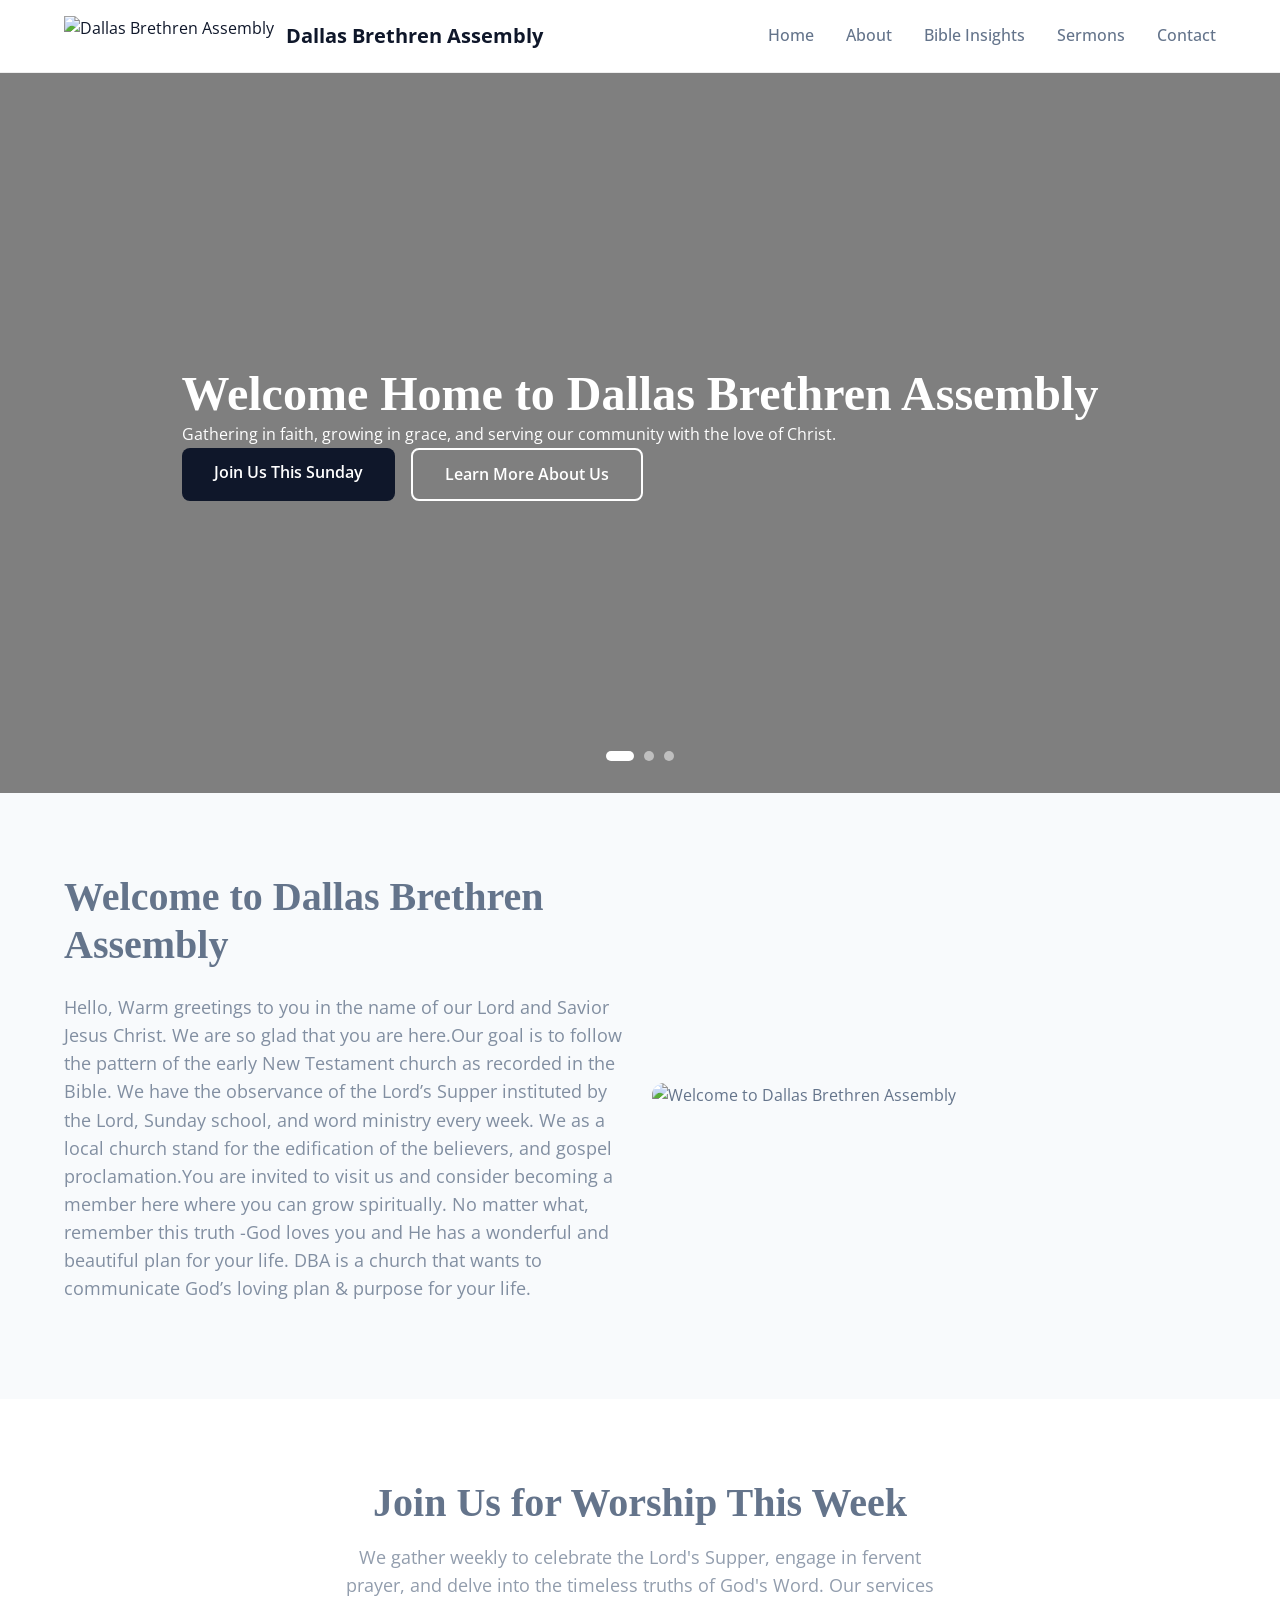
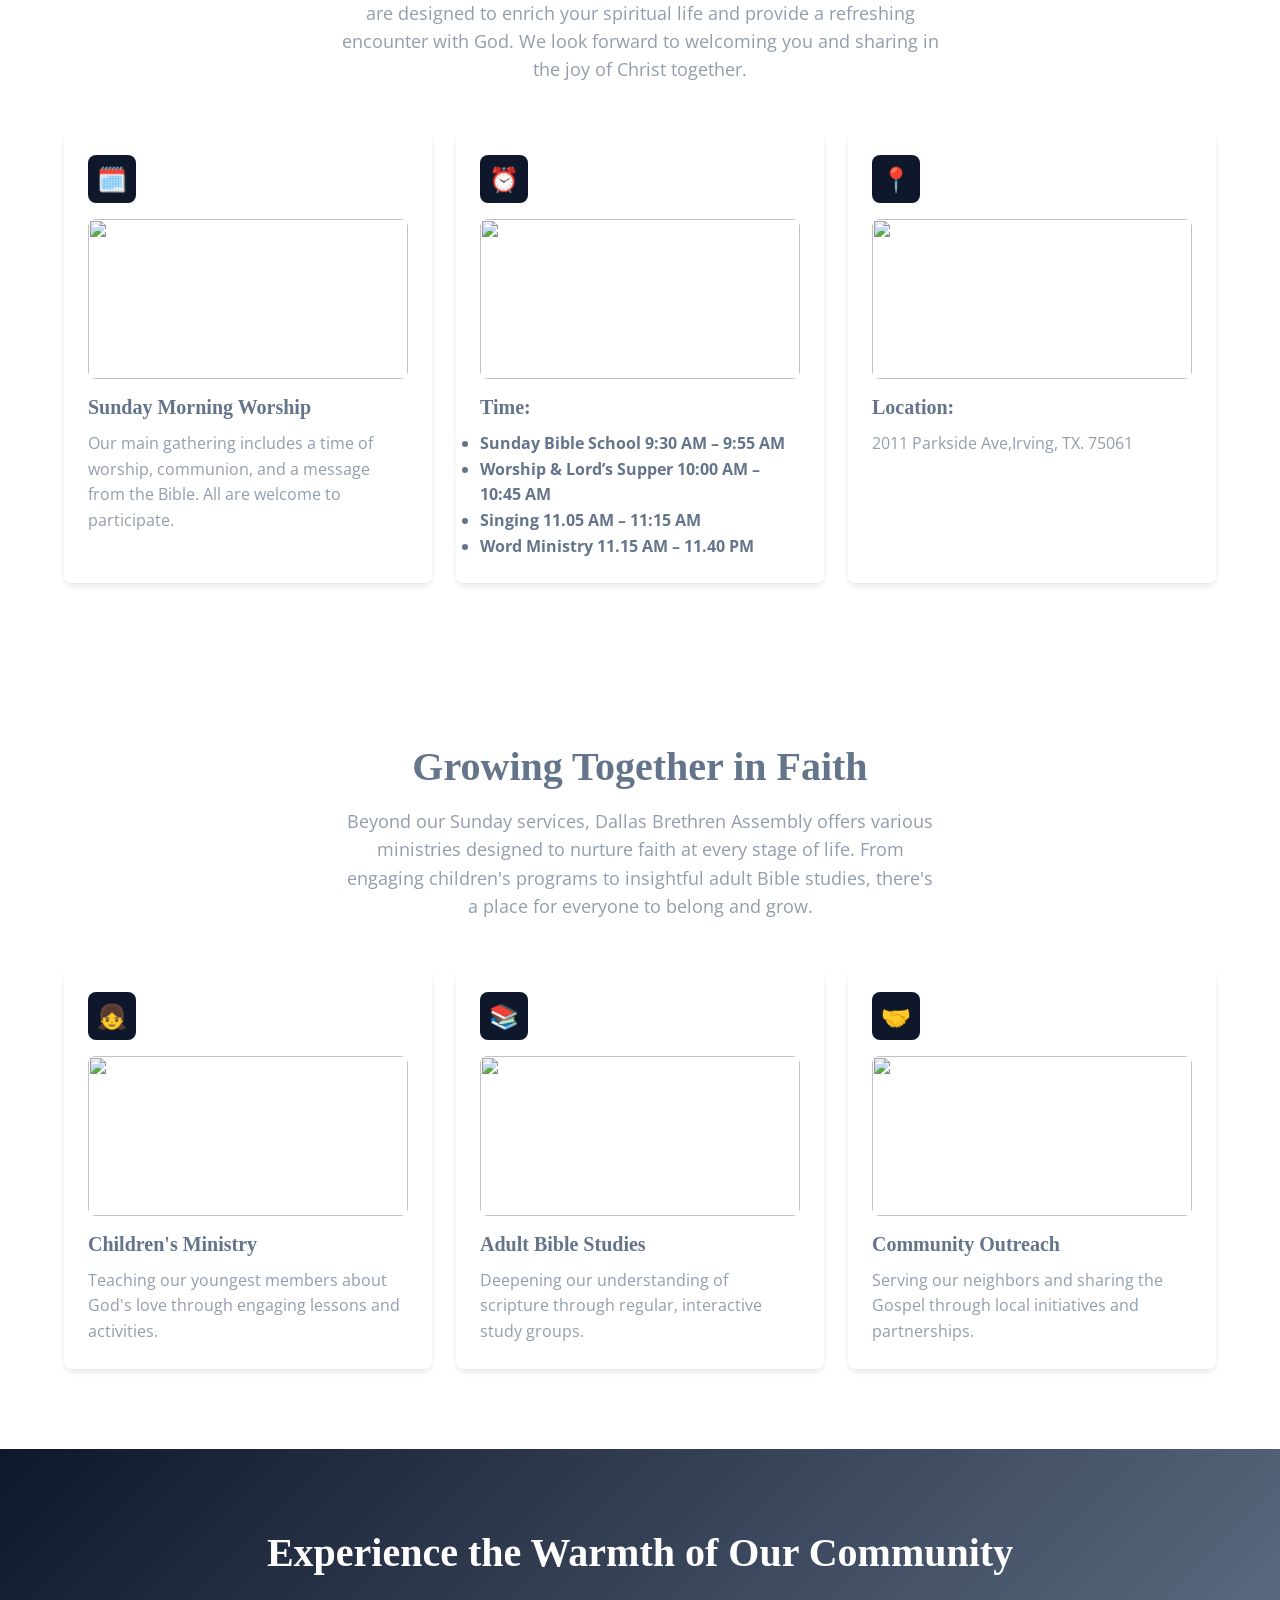
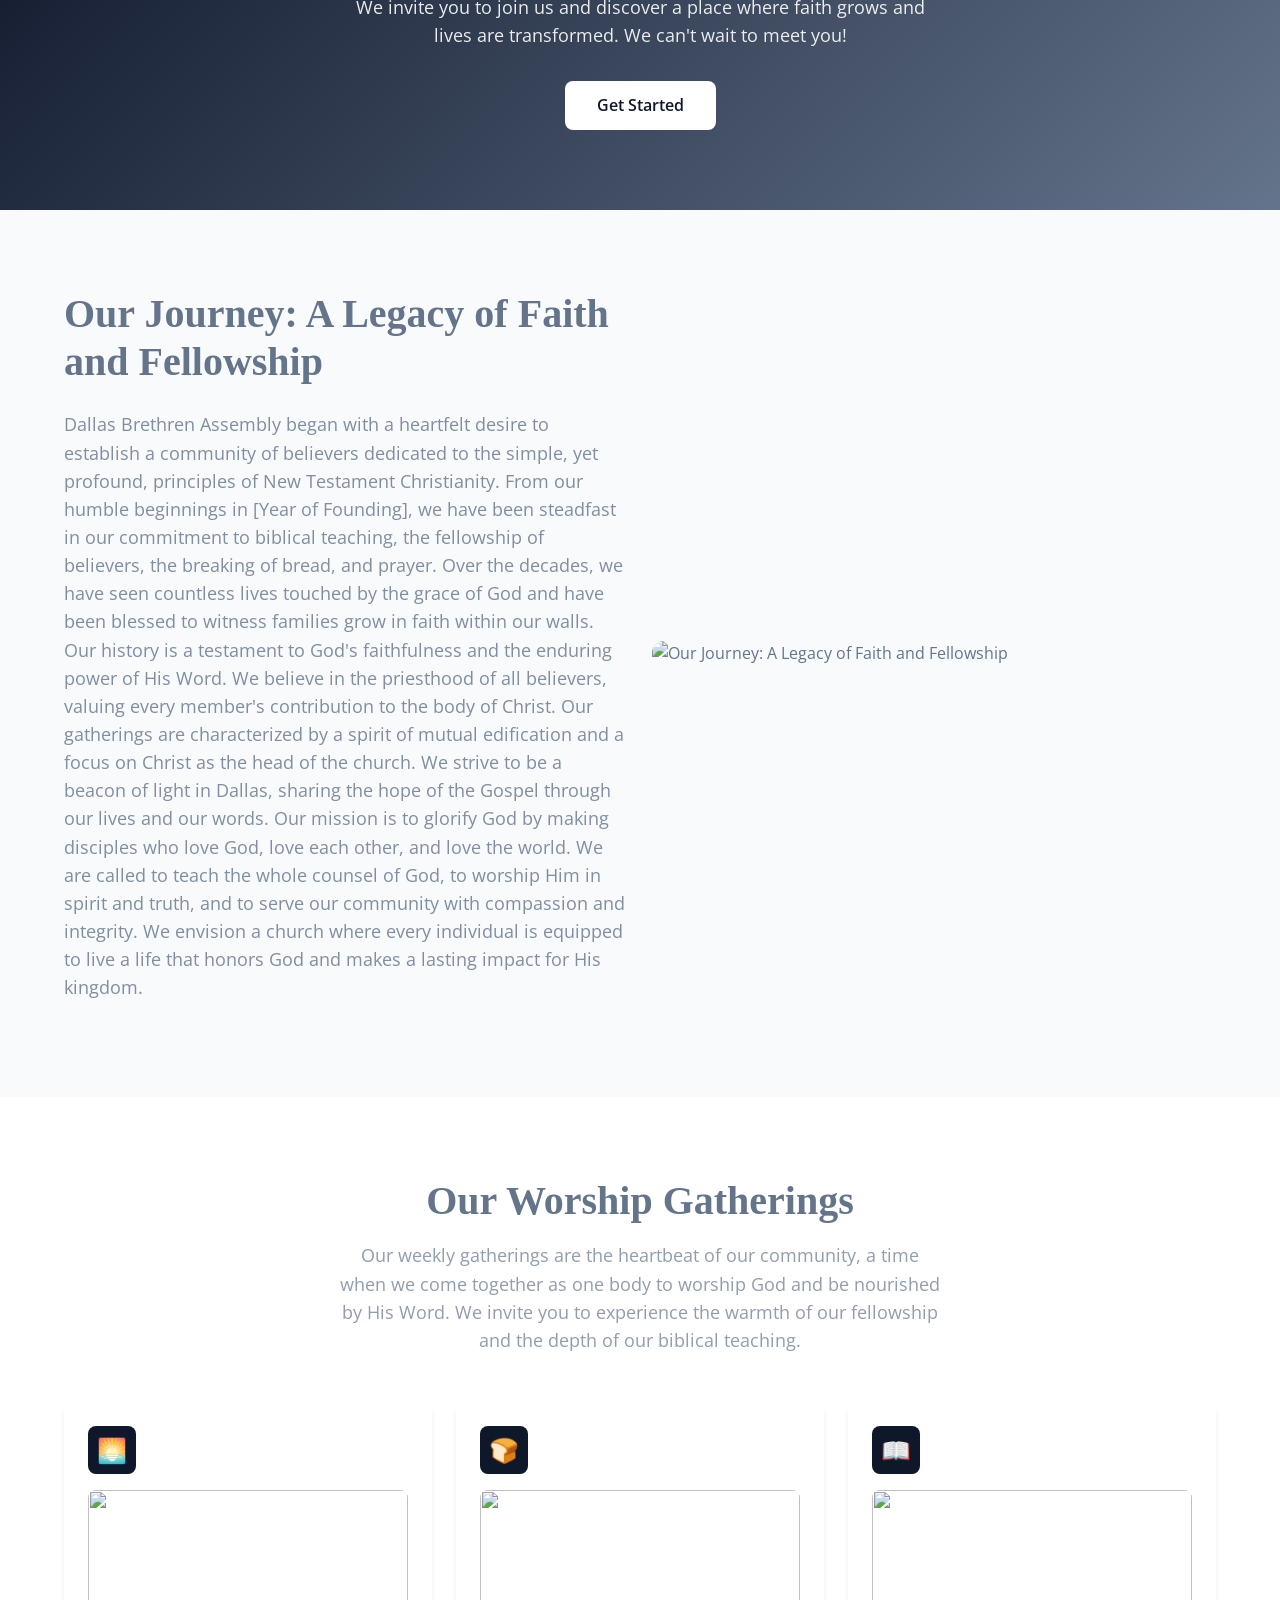
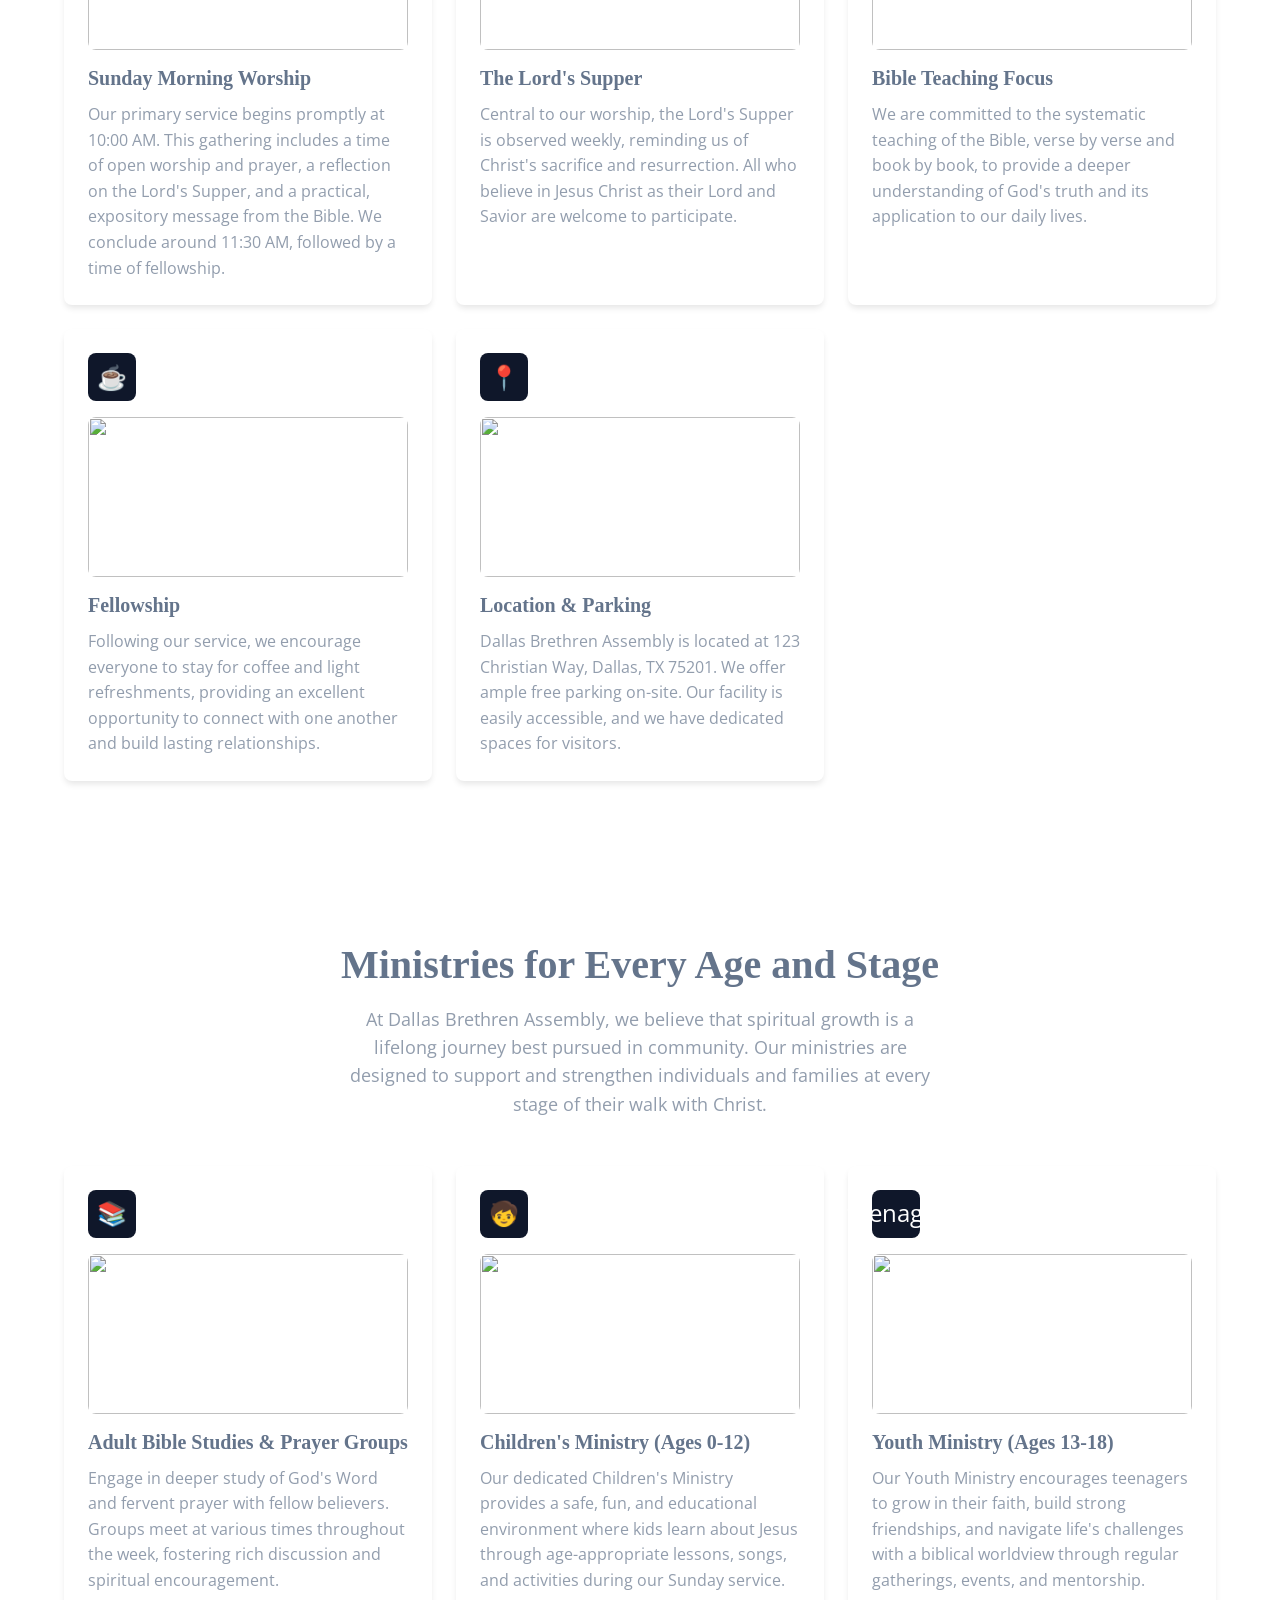
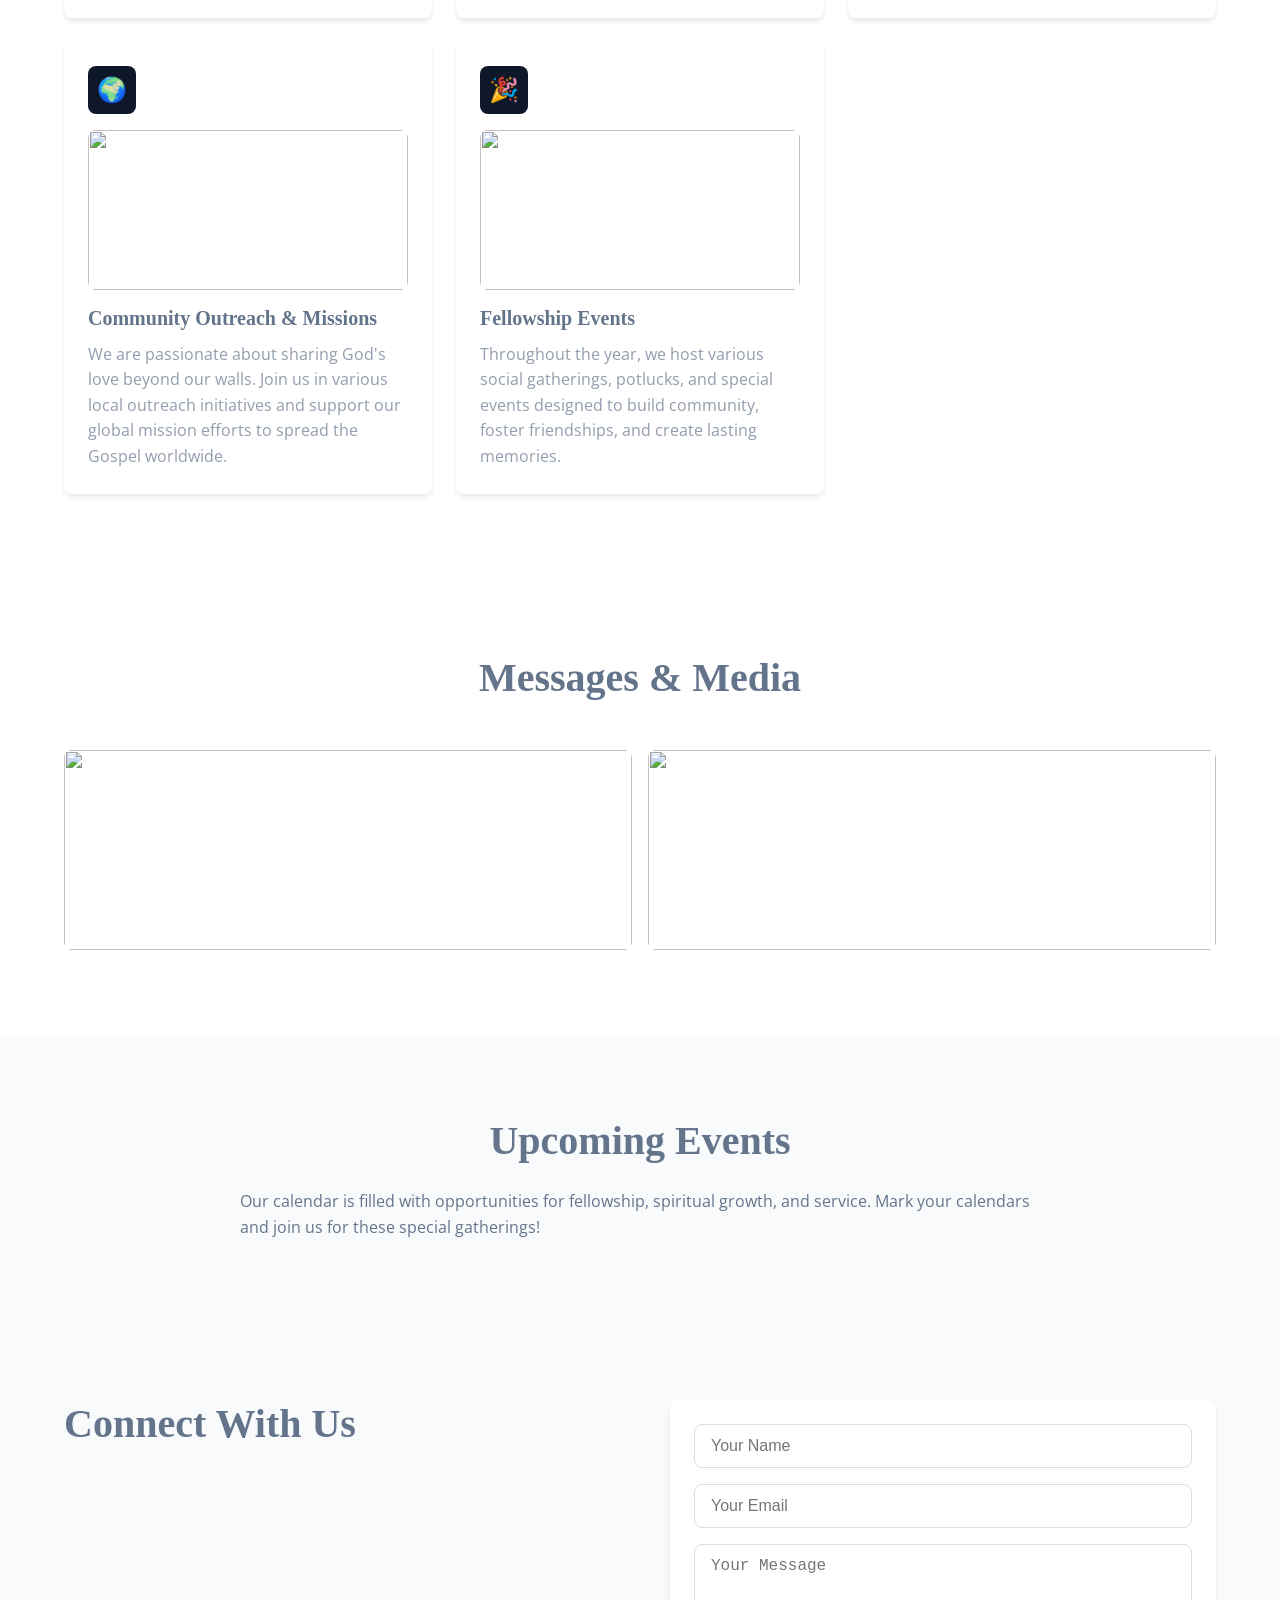
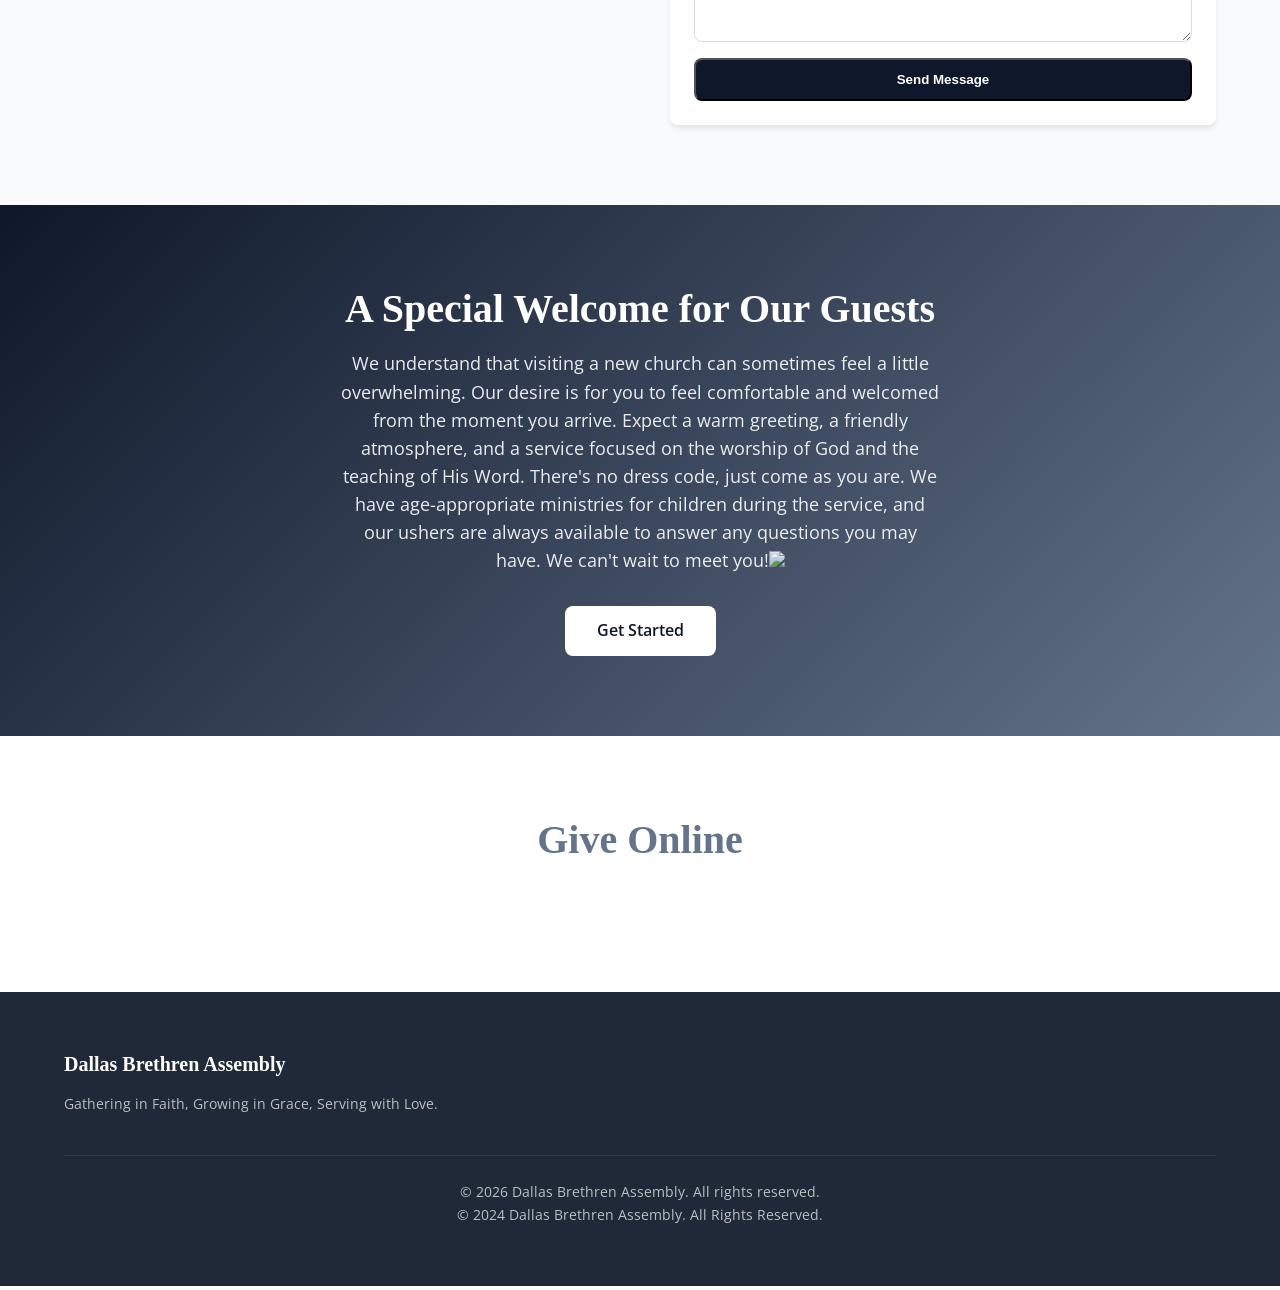
==== index.html @ 59b681df "Update site - 2026-03-03T04:55:00.440Z" ====
<!DOCTYPE html>
<html lang="en">
<head>
  <meta charset="UTF-8">
  <meta name="viewport" content="width=device-width, initial-scale=1.0">
  <meta name="description" content="Go to https://dallasbrethrenassembly.org/ and browse the entire live website. Identify all pages, sections, menus, submenus, forms, ministries, service detai...">
  <meta name="keywords" content="">
  <meta property="og:title" content="Dallas Brethren Assembly">
  <meta property="og:description" content="Go to https://dallasbrethrenassembly.org/ and browse the entire live website. Identify all pages, sections, menus, submenus, forms, ministries, service detai...">
  <meta property="og:type" content="website">
  <title>Dallas Brethren Assembly</title>
  <link href="https://fonts.googleapis.com/css2?family=Open+Sans:wght@400;500;600;700&display=swap" rel="stylesheet">
  <style>
    :root {
      --color-primary: #0F172A;
      --color-secondary: #64748B;
      --color-accent: #F8FAFC;
      --color-background: #FFFFFF;
      --color-text: #64748B;
      --color-muted: #F8FAFC;
      --border-radius: 8px;
      --font-heading: Georgia, serif;
      --font-body: Open Sans, sans-serif;
    }
    
    * { margin: 0; padding: 0; box-sizing: border-box; }
    
    body {
      font-family: var(--font-body);
      background-color: var(--color-background);
      color: var(--color-text);
      line-height: 1.6;
      font-size: 16px;
    }
    
    h1, h2, h3, h4, h5, h6 {
      font-family: var(--font-heading);
      font-weight: 700;
      line-height: 1.2;
    }
    
    h1 { font-size: 48px; }
    h2 { font-size: 36px; }
    h3 { font-size: 24px; }
    h4 { font-size: 20px; }
    
    .btn-primary {
      display: inline-block;
      background: var(--color-primary);
      color: white;
      padding: 12px 32px;
      border-radius: var(--border-radius);
      text-decoration: none;
      font-weight: 600;
      transition: all 0.3s ease;
    }
    
    .btn-primary:hover {
      opacity: 0.9;
      transform: translateY(-2px);
    }
    
    .btn-secondary {
      display: inline-block;
      background: transparent;
      color: var(--color-primary);
      padding: 12px 32px;
      border-radius: var(--border-radius);
      border: 2px solid var(--color-primary);
      text-decoration: none;
      font-weight: 600;
      transition: all 0.3s ease;
    }
    
    .container {
      max-width: 1200px;
      margin: 0 auto;
      padding: 0 24px;
    }
    
    .section {
      padding: 80px 0;
    }
    
    .section-alt {
      background: var(--color-muted);
    }
    
    .text-center { text-align: center; }
    
    .grid { display: grid; gap: 24px; }
    .grid-2 { grid-template-columns: repeat(auto-fit, minmax(300px, 1fr)); }
    .grid-3 { grid-template-columns: repeat(auto-fit, minmax(280px, 1fr)); }
    .grid-4 { grid-template-columns: repeat(auto-fit, minmax(240px, 1fr)); }
    
    .card {
      background: white;
      border-radius: var(--border-radius);
      padding: 24px;
      box-shadow: 0 4px 6px -1px rgba(0,0,0,0.1);
      transition: all 0.3s ease;
    }
    
    .card:hover {
      transform: translateY(-4px);
      box-shadow: 0 10px 25px -5px rgba(0,0,0,0.15);
    }
    
    .team-card {
      text-align: center;
    }
    
    .team-card img {
      width: 120px;
      height: 120px;
      border-radius: 50%;
      object-fit: cover;
      margin: 0 auto 16px;
      border: 4px solid var(--color-primary);
    }
    
    .feature-icon {
      width: 48px;
      height: 48px;
      background: var(--color-primary);
      color: white;
      border-radius: var(--border-radius);
      display: flex;
      align-items: center;
      justify-content: center;
      margin-bottom: 16px;
      font-size: 24px;
    }
    
    .gallery-grid {
      display: grid;
      grid-template-columns: repeat(auto-fit, minmax(200px, 1fr));
      gap: 16px;
    }
    
    .gallery-item img {
      width: 100%;
      height: 200px;
      object-fit: cover;
      border-radius: var(--border-radius);
      transition: transform 0.3s ease;
    }
    
    .gallery-item:hover img {
      transform: scale(1.05);
    }
    
    .testimonial-card {
      position: relative;
      padding-top: 40px;
    }
    
    .testimonial-card::before {
      content: '"';
      position: absolute;
      top: 0;
      left: 24px;
      font-size: 80px;
      color: var(--color-primary);
      opacity: 0.2;
      line-height: 1;
    }
    
    .hero {
      min-height: 80vh;
      display: flex;
      align-items: center;
      position: relative;
      background-size: cover;
      background-position: center;
    }
    
    .hero-overlay {
      position: absolute;
      inset: 0;
      background: linear-gradient(to right, rgba(0,0,0,0.7), rgba(0,0,0,0.3));
    }
    
    .hero-content {
      position: relative;
      z-index: 10;
      color: white;
    }
    
    .hero h1 {
      font-size: clamp(2.5rem, 5vw, 4rem);
      margin-bottom: 24px;
    }
    
    .hero p {
      font-size: 1.25rem;
      opacity: 0.9;
      margin-bottom: 32px;
      max-width: 600px;
    }
    
    .cta-section {
      background: linear-gradient(135deg, var(--color-primary), var(--color-secondary));
      color: white;
      text-align: center;
    }
    
    .cta-section h2 {
      color: white;
      margin-bottom: 16px;
    }
    
    .cta-section .btn-primary {
      background: white;
      color: var(--color-primary);
    }
    
    .pricing-card {
      text-align: center;
    }
    
    .pricing-card.featured {
      border: 2px solid var(--color-primary);
      transform: scale(1.05);
    }
    
    .price {
      font-size: 3rem;
      font-weight: 700;
      color: var(--color-primary);
    }
    
    .price-period {
      font-size: 1rem;
      opacity: 0.7;
    }
    
    .columns-section {
      display: grid;
      gap: 40px;
      align-items: center;
    }
    
    .columns-section.cols-2 {
      grid-template-columns: repeat(2, 1fr);
    }
    
    .columns-section img {
      width: 100%;
      border-radius: var(--border-radius);
    }
    
    html { scroll-behavior: smooth; }

    /* Scroll reveal animations */
    .reveal {
      opacity: 0;
      transform: translateY(40px);
      transition: opacity 0.9s cubic-bezier(0.16, 1, 0.3, 1), transform 0.9s cubic-bezier(0.16, 1, 0.3, 1);
    }
    .reveal.visible {
      opacity: 1;
      transform: translateY(0);
    }
    .reveal .card {
      opacity: 0;
      transform: translateY(25px) scale(0.97);
    }
    .reveal.visible .card {
      opacity: 1;
      transform: translateY(0) scale(1);
    }

    /* Hero slider */
    .hero-slider {
      position: relative;
      min-height: 80vh;
      overflow: hidden;
    }
    .hero-slide {
      position: absolute;
      inset: 0;
      opacity: 0;
      transition: opacity 1.2s ease;
      display: flex;
      align-items: center;
      background-size: cover;
      background-position: center;
    }
    .hero-slide.active {
      opacity: 1;
      z-index: 1;
    }
    .hero-slide .hero-content {
      opacity: 0;
      transform: translateY(30px);
      transition: opacity 0.8s cubic-bezier(0.16, 1, 0.3, 1) 0.3s, transform 0.8s cubic-bezier(0.16, 1, 0.3, 1) 0.3s;
    }
    .hero-slide.active .hero-content {
      opacity: 1;
      transform: translateY(0);
    }
    .hero-dots {
      position: absolute;
      bottom: 32px;
      left: 50%;
      transform: translateX(-50%);
      z-index: 20;
      display: flex;
      gap: 10px;
    }
    .hero-dot {
      width: 10px;
      height: 10px;
      border-radius: 50%;
      background: rgba(255,255,255,0.5);
      border: none;
      cursor: pointer;
      transition: all 0.3s ease;
      padding: 0;
    }
    .hero-dot.active {
      background: white;
      width: 28px;
      border-radius: 5px;
    }

    .btn-primary:hover {
      transform: translateY(-3px) scale(1.02);
      box-shadow: 0 10px 30px rgba(0,0,0,0.25);
    }
    .btn-secondary:hover {
      transform: translateY(-3px) scale(1.02);
      box-shadow: 0 10px 30px rgba(0,0,0,0.15);
      background: rgba(255,255,255,0.1);
    }
    header a { transition: color 0.3s ease, transform 0.2s ease; }
    header a:hover { opacity: 0.8; }

    .mobile-menu-btn {
      display: none;
      background: none;
      border: none;
      font-size: 1.75rem;
      cursor: pointer;
      color: var(--color-text);
      padding: 4px 8px;
      line-height: 1;
    }

    @media (max-width: 768px) {
      .hero h1 { font-size: 2rem; }
      .section { padding: 60px 0; }
      .grid-2, .grid-3, .grid-4 { grid-template-columns: 1fr; }
      .columns-section.cols-2 { grid-template-columns: 1fr; }
      .mobile-menu-btn { display: block; }
      nav {
        display: none;
        position: absolute;
        top: 100%;
        left: 0;
        right: 0;
        background: white;
        flex-direction: column;
        padding: 16px 24px;
        gap: 16px;
        box-shadow: 0 8px 25px rgba(0,0,0,0.1);
        border-top: 1px solid #eee;
      }
      nav.nav-open {
        display: flex;
      }
    }
  </style>
</head>
<body>
  
  <header style="position: sticky; top: 0; background: white; border-bottom: 1px solid #eee; z-index: 1000;">
    <div class="container" style="display: flex; justify-content: space-between; align-items: center; padding-top: 16px; padding-bottom: 16px;">
      <a href="/dallas-brethren-assembly/" style="display: flex; align-items: center; gap: 12px; text-decoration: none; color: var(--color-primary);">
        <img src="https://foemfjmfrulilubshnwn.supabase.co/storage/v1/object/public/site-images/8d899164-196e-4bcc-8b6f-7a5b62b61fc8/dba_logo31.png" alt="Dallas Brethren Assembly" style="height: 40px;">
        <span style="font-size: 1.25rem; font-weight: 700;">Dallas Brethren Assembly</span>
      </a>
      <button class="mobile-menu-btn" onclick="document.querySelector('header nav').classList.toggle('nav-open')" aria-label="Toggle menu">&#9776;</button>
      <nav style="display: flex; gap: 32px; align-items: center;">
        <a href="/dallas-brethren-assembly/" style="color: inherit; text-decoration: none; font-weight: 500; transition: color 0.2s; ">Home</a><a href="/dallas-brethren-assembly/about/" style="color: inherit; text-decoration: none; font-weight: 500; transition: color 0.2s; ">About</a><a href="/dallas-brethren-assembly/bible-insights/" style="color: inherit; text-decoration: none; font-weight: 500; transition: color 0.2s; ">Bible Insights</a><a href="/dallas-brethren-assembly/sermon/" style="color: inherit; text-decoration: none; font-weight: 500; transition: color 0.2s; ">Sermons</a><a href="/dallas-brethren-assembly/contact/" style="color: inherit; text-decoration: none; font-weight: 500; transition: color 0.2s; ">Contact</a>
      </nav>
    </div>
  </header>

  <main>
    <section class="hero-slider" data-autoplay="5000" id="hero">
            <div class="hero-slide active" data-slide="0" style="background-image: url('https://foemfjmfrulilubshnwn.supabase.co/storage/v1/object/public/site-images/11531f8e-9bf2-4f89-ad06-e6a543ef3694/church.webp'); background-position: 56% 50%;">
              <div class="hero-overlay" style="background: #000000; opacity: 0.5;"></div>
              <div class="container hero-content">
                <h1>Welcome Home to Dallas Brethren Assembly</h1>
                <p>Gathering in faith, growing in grace, and serving our community with the love of Christ.</p>
                <div style="display: flex; gap: 16px; flex-wrap: wrap;">
                  <a href="#contact" class="btn-primary">Join Us This Sunday</a>
                  <a href="#about" class="btn-secondary" style="color: white; border-color: white;">Learn More About Us</a>
                </div>
              </div>
            </div>
<div class="hero-slide " data-slide="1" style="background-image: url('https://foemfjmfrulilubshnwn.supabase.co/storage/v1/object/public/site-images/11531f8e-9bf2-4f89-ad06-e6a543ef3694/church.webp'); background-position: 71% 38%;">
              <div class="hero-overlay" style="background: #000000; opacity: 0.5;"></div>
              <div class="container hero-content">
                <h1>Welcome Home to Dallas Brethren Assembly</h1>
                <p>Gathering in faith, growing in grace, and serving our community with the love of Christ.</p>
                <div style="display: flex; gap: 16px; flex-wrap: wrap;">
                  
                  
                </div>
              </div>
            </div>
<div class="hero-slide " data-slide="2" style="background-image: url('https://foemfjmfrulilubshnwn.supabase.co/storage/v1/object/public/site-images/11531f8e-9bf2-4f89-ad06-e6a543ef3694/slide3.webp'); background-position: 36% 43%;">
              <div class="hero-overlay" style="background: #000000; opacity: 0.5;"></div>
              <div class="container hero-content">
                <h1>Welcome Home to Dallas Brethren Assembly</h1>
                <p>Gathering in faith, growing in grace, and serving our community with the love of Christ.</p>
                <div style="display: flex; gap: 16px; flex-wrap: wrap;">
                  
                  
                </div>
              </div>
            </div>
            <div class="hero-dots">
            <button class="hero-dot active" data-dot="0" aria-label="Go to slide 1"></button><button class="hero-dot " data-dot="1" aria-label="Go to slide 2"></button><button class="hero-dot " data-dot="2" aria-label="Go to slide 3"></button>
          </div>
          </section>
        <section id="home-overview" class="section section-alt">
          <div class="container">
            <div class="grid grid-2" style="align-items: center;">
              <div>
                <h2 style="font-size: 2.5rem; margin-bottom: 24px;">Welcome to Dallas Brethren Assembly</h2>
                <div style="font-size: 1.1rem; opacity: 0.8; margin-bottom: 16px;">Hello, Warm greetings to you in the name of our Lord and Savior Jesus Christ. We are so glad that you are here.Our goal is to follow the pattern of the early New Testament church as recorded in the Bible. We have the observance of the Lord’s Supper instituted by the Lord, Sunday school, and word ministry every week. We as a local church stand for the edification of the believers, and gospel proclamation.You are invited to visit us and consider becoming a member here where you can grow spiritually. No matter what, remember this truth -God loves you and He has a wonderful and beautiful plan for your life. DBA is a church that wants to communicate God’s loving plan & purpose for your life.</div>
                
              </div>
              <div><img src="https://foemfjmfrulilubshnwn.supabase.co/storage/v1/object/public/site-images/11531f8e-9bf2-4f89-ad06-e6a543ef3694/outreach.webp" alt="Welcome to Dallas Brethren Assembly" style="width: 100%; border-radius: 12px;"></div>
            </div>
          </div>
        </section>
      

        <section id="weekly-worship" class="section">
          <div class="container">
            <div class="text-center" style="margin-bottom: 48px;">
              <h2 style="font-size: 2.5rem; margin-bottom: 16px;">Join Us for Worship This Week</h2>
              <p style="font-size: 1.1rem; opacity: 0.7; max-width: 600px; margin: 0 auto;">We gather weekly to celebrate the Lord's Supper, engage in fervent prayer, and delve into the timeless truths of God's Word. Our services are designed to enrich your spiritual life and provide a refreshing encounter with God. We look forward to welcoming you and sharing in the joy of Christ together.</p>
            </div>
            <div class="grid grid-3">
              
                <div class="card">
                  <div class="feature-icon">🗓️</div>
                  <img src="https://images.unsplash.com/photo-1497366811353-6870744d04b2?w=600&q=80" alt="" style="width: 100%; height: 160px; object-fit: cover; border-radius: 8px; margin-bottom: 16px;">
                  <h3 style="font-size: 1.25rem; margin-bottom: 12px;">Sunday Morning Worship</h3>
                  <p style="opacity: 0.7;">Our main gathering includes a time of worship, communion, and a message from the Bible. All are welcome to participate.</p>
                </div>
              
                <div class="card">
                  <div class="feature-icon">⏰</div>
                  <img src="https://images.unsplash.com/photo-1552581234-26160f608093?w=600&q=80" alt="" style="width: 100%; height: 160px; object-fit: cover; border-radius: 8px; margin-bottom: 16px;">
                  <h3 style="font-size: 1.25rem; margin-bottom: 12px;">Time:</h3>
                  <p style="opacity: 0.7;"><ul><li><b>Sunday Bible School 9:30 AM – 9:55 AM </b></li><li><b>Worship &amp; Lord’s Supper 10:00 AM – 10:45 AM</b></li><li><b>Singing 11.05 AM – 11:15 AM</b></li><li><b>Word Ministry 11.15 AM – 11.40 PM</b></li></ul></p>
                </div>
              
                <div class="card">
                  <div class="feature-icon">📍</div>
                  <img src="https://images.unsplash.com/photo-1517245386807-bb43f82c33c4?w=600&q=80" alt="" style="width: 100%; height: 160px; object-fit: cover; border-radius: 8px; margin-bottom: 16px;">
                  <h3 style="font-size: 1.25rem; margin-bottom: 12px;">Location:</h3>
                  <p style="opacity: 0.7;"> 2011 Parkside Ave,Irving, TX. 75061</p>
                </div>
              
            </div>
          </div>
        </section>
      

        <section id="featured-ministries" class="section">
          <div class="container">
            <div class="text-center" style="margin-bottom: 48px;">
              <h2 style="font-size: 2.5rem; margin-bottom: 16px;">Growing Together in Faith</h2>
              <p style="font-size: 1.1rem; opacity: 0.7; max-width: 600px; margin: 0 auto;">Beyond our Sunday services, Dallas Brethren Assembly offers various ministries designed to nurture faith at every stage of life. From engaging children's programs to insightful adult Bible studies, there's a place for everyone to belong and grow.</p>
            </div>
            <div class="grid grid-3">
              
                <div class="card">
                  <div class="feature-icon">👧</div>
                  <img src="https://images.unsplash.com/photo-1557804506-669a67965ba0?w=600&q=80" alt="" style="width: 100%; height: 160px; object-fit: cover; border-radius: 8px; margin-bottom: 16px;">
                  <h3 style="font-size: 1.25rem; margin-bottom: 12px;">Children's Ministry</h3>
                  <p style="opacity: 0.7;">Teaching our youngest members about God's love through engaging lessons and activities.</p>
                </div>
              
                <div class="card">
                  <div class="feature-icon">📚</div>
                  <img src="https://images.unsplash.com/photo-1497366811353-6870744d04b2?w=600&q=80" alt="" style="width: 100%; height: 160px; object-fit: cover; border-radius: 8px; margin-bottom: 16px;">
                  <h3 style="font-size: 1.25rem; margin-bottom: 12px;">Adult Bible Studies</h3>
                  <p style="opacity: 0.7;">Deepening our understanding of scripture through regular, interactive study groups.</p>
                </div>
              
                <div class="card">
                  <div class="feature-icon">🤝</div>
                  <img src="https://images.unsplash.com/photo-1552581234-26160f608093?w=600&q=80" alt="" style="width: 100%; height: 160px; object-fit: cover; border-radius: 8px; margin-bottom: 16px;">
                  <h3 style="font-size: 1.25rem; margin-bottom: 12px;">Community Outreach</h3>
                  <p style="opacity: 0.7;">Serving our neighbors and sharing the Gospel through local initiatives and partnerships.</p>
                </div>
              
            </div>
          </div>
        </section>
      

        <section id="home-cta" class="section cta-section">
          <div class="container text-center">
            <h2 style="font-size: 2.5rem; margin-bottom: 16px;">Experience the Warmth of Our Community</h2>
            <p style="font-size: 1.1rem; opacity: 0.9; margin-bottom: 32px; max-width: 600px; margin-left: auto; margin-right: auto;">We invite you to join us and discover a place where faith grows and lives are transformed. We can't wait to meet you!</p>
            <a href="#contact" class="btn-primary">Get Started</a>
          </div>
        </section>
      

        <section id="about-us" class="section section-alt">
          <div class="container">
            <div class="grid grid-2" style="align-items: center;">
              <div>
                <h2 style="font-size: 2.5rem; margin-bottom: 24px;">Our Journey: A Legacy of Faith and Fellowship</h2>
                <div style="font-size: 1.1rem; opacity: 0.8; margin-bottom: 16px;">Dallas Brethren Assembly began with a heartfelt desire to establish a community of believers dedicated to the simple, yet profound, principles of New Testament Christianity.  From our humble beginnings in [Year of Founding], we have been steadfast in our commitment to biblical teaching, the fellowship of believers, the breaking of bread, and prayer. Over the decades, we have seen countless lives touched by the grace of God and have been blessed to witness families grow in faith within our walls. Our history is a testament to God's faithfulness and the enduring power of His Word.

We believe in the priesthood of all believers, valuing every member's contribution to the body of Christ. Our gatherings are characterized by a spirit of mutual edification and a focus on Christ as the head of the church. We strive to be a beacon of light in Dallas, sharing the hope of the Gospel through our lives and our words.

Our mission is to glorify God by making disciples who love God, love each other, and love the world. We are called to teach the whole counsel of God, to worship Him in spirit and truth, and to serve our community with compassion and integrity. We envision a church where every individual is equipped to live a life that honors God and makes a lasting impact for His kingdom.</div>
                
              </div>
              <div><img src="https://foemfjmfrulilubshnwn.supabase.co/storage/v1/object/public/site-images/8d899164-196e-4bcc-8b6f-7a5b62b61fc8/church%20(1).webp" alt="Our Journey: A Legacy of Faith and Fellowship" style="width: 100%; border-radius: 12px;"></div>
            </div>
          </div>
        </section>
      

        <section id="worship-details" class="section">
          <div class="container">
            <div class="text-center" style="margin-bottom: 48px;">
              <h2 style="font-size: 2.5rem; margin-bottom: 16px;">Our Worship Gatherings</h2>
              <p style="font-size: 1.1rem; opacity: 0.7; max-width: 600px; margin: 0 auto;">Our weekly gatherings are the heartbeat of our community, a time when we come together as one body to worship God and be nourished by His Word. We invite you to experience the warmth of our fellowship and the depth of our biblical teaching.</p>
            </div>
            <div class="grid grid-3">
              
                <div class="card">
                  <div class="feature-icon">🌅</div>
                  <img src="https://images.unsplash.com/photo-1497366811353-6870744d04b2?w=600&q=80" alt="" style="width: 100%; height: 160px; object-fit: cover; border-radius: 8px; margin-bottom: 16px;">
                  <h3 style="font-size: 1.25rem; margin-bottom: 12px;">Sunday Morning Worship</h3>
                  <p style="opacity: 0.7;">Our primary service begins promptly at 10:00 AM. This gathering includes a time of open worship and prayer, a reflection on the Lord's Supper, and a practical, expository message from the Bible. We conclude around 11:30 AM, followed by a time of fellowship.</p>
                </div>
              
                <div class="card">
                  <div class="feature-icon">🍞</div>
                  <img src="https://images.unsplash.com/photo-1552581234-26160f608093?w=600&q=80" alt="" style="width: 100%; height: 160px; object-fit: cover; border-radius: 8px; margin-bottom: 16px;">
                  <h3 style="font-size: 1.25rem; margin-bottom: 12px;">The Lord's Supper</h3>
                  <p style="opacity: 0.7;">Central to our worship, the Lord's Supper is observed weekly, reminding us of Christ's sacrifice and resurrection. All who believe in Jesus Christ as their Lord and Savior are welcome to participate.</p>
                </div>
              
                <div class="card">
                  <div class="feature-icon">📖</div>
                  <img src="https://images.unsplash.com/photo-1517245386807-bb43f82c33c4?w=600&q=80" alt="" style="width: 100%; height: 160px; object-fit: cover; border-radius: 8px; margin-bottom: 16px;">
                  <h3 style="font-size: 1.25rem; margin-bottom: 12px;">Bible Teaching Focus</h3>
                  <p style="opacity: 0.7;">We are committed to the systematic teaching of the Bible, verse by verse and book by book, to provide a deeper understanding of God's truth and its application to our daily lives.</p>
                </div>
              
                <div class="card">
                  <div class="feature-icon">☕</div>
                  <img src="https://images.unsplash.com/photo-1557804506-669a67965ba0?w=600&q=80" alt="" style="width: 100%; height: 160px; object-fit: cover; border-radius: 8px; margin-bottom: 16px;">
                  <h3 style="font-size: 1.25rem; margin-bottom: 12px;">Fellowship</h3>
                  <p style="opacity: 0.7;">Following our service, we encourage everyone to stay for coffee and light refreshments, providing an excellent opportunity to connect with one another and build lasting relationships.</p>
                </div>
              
                <div class="card">
                  <div class="feature-icon">📍</div>
                  <img src="https://images.unsplash.com/photo-1497366811353-6870744d04b2?w=600&q=80" alt="" style="width: 100%; height: 160px; object-fit: cover; border-radius: 8px; margin-bottom: 16px;">
                  <h3 style="font-size: 1.25rem; margin-bottom: 12px;">Location & Parking</h3>
                  <p style="opacity: 0.7;">Dallas Brethren Assembly is located at 123 Christian Way, Dallas, TX 75201. We offer ample free parking on-site. Our facility is easily accessible, and we have dedicated spaces for visitors.</p>
                </div>
              
            </div>
          </div>
        </section>
      

        <section id="ministries-overview" class="section">
          <div class="container">
            <div class="text-center" style="margin-bottom: 48px;">
              <h2 style="font-size: 2.5rem; margin-bottom: 16px;">Ministries for Every Age and Stage</h2>
              <p style="font-size: 1.1rem; opacity: 0.7; max-width: 600px; margin: 0 auto;">At Dallas Brethren Assembly, we believe that spiritual growth is a lifelong journey best pursued in community. Our ministries are designed to support and strengthen individuals and families at every stage of their walk with Christ.</p>
            </div>
            <div class="grid grid-3">
              
                <div class="card">
                  <div class="feature-icon">📚</div>
                  <img src="https://images.unsplash.com/photo-1557804506-669a67965ba0?w=600&q=80" alt="" style="width: 100%; height: 160px; object-fit: cover; border-radius: 8px; margin-bottom: 16px;">
                  <h3 style="font-size: 1.25rem; margin-bottom: 12px;">Adult Bible Studies & Prayer Groups</h3>
                  <p style="opacity: 0.7;">Engage in deeper study of God's Word and fervent prayer with fellow believers. Groups meet at various times throughout the week, fostering rich discussion and spiritual encouragement.</p>
                </div>
              
                <div class="card">
                  <div class="feature-icon">🧒</div>
                  <img src="https://images.unsplash.com/photo-1497366811353-6870744d04b2?w=600&q=80" alt="" style="width: 100%; height: 160px; object-fit: cover; border-radius: 8px; margin-bottom: 16px;">
                  <h3 style="font-size: 1.25rem; margin-bottom: 12px;">Children's Ministry (Ages 0-12)</h3>
                  <p style="opacity: 0.7;">Our dedicated Children's Ministry provides a safe, fun, and educational environment where kids learn about Jesus through age-appropriate lessons, songs, and activities during our Sunday service.</p>
                </div>
              
                <div class="card">
                  <div class="feature-icon">teenager</div>
                  <img src="https://images.unsplash.com/photo-1552581234-26160f608093?w=600&q=80" alt="" style="width: 100%; height: 160px; object-fit: cover; border-radius: 8px; margin-bottom: 16px;">
                  <h3 style="font-size: 1.25rem; margin-bottom: 12px;">Youth Ministry (Ages 13-18)</h3>
                  <p style="opacity: 0.7;">Our Youth Ministry encourages teenagers to grow in their faith, build strong friendships, and navigate life's challenges with a biblical worldview through regular gatherings, events, and mentorship.</p>
                </div>
              
                <div class="card">
                  <div class="feature-icon">🌍</div>
                  <img src="https://images.unsplash.com/photo-1517245386807-bb43f82c33c4?w=600&q=80" alt="" style="width: 100%; height: 160px; object-fit: cover; border-radius: 8px; margin-bottom: 16px;">
                  <h3 style="font-size: 1.25rem; margin-bottom: 12px;">Community Outreach & Missions</h3>
                  <p style="opacity: 0.7;">We are passionate about sharing God's love beyond our walls. Join us in various local outreach initiatives and support our global mission efforts to spread the Gospel worldwide.</p>
                </div>
              
                <div class="card">
                  <div class="feature-icon">🎉</div>
                  <img src="https://images.unsplash.com/photo-1557804506-669a67965ba0?w=600&q=80" alt="" style="width: 100%; height: 160px; object-fit: cover; border-radius: 8px; margin-bottom: 16px;">
                  <h3 style="font-size: 1.25rem; margin-bottom: 12px;">Fellowship Events</h3>
                  <p style="opacity: 0.7;">Throughout the year, we host various social gatherings, potlucks, and special events designed to build community, foster friendships, and create lasting memories.</p>
                </div>
              
            </div>
          </div>
        </section>
      

        <section id="messages-archive" class="section">
          <div class="container">
            <div class="text-center" style="margin-bottom: 48px;">
              <h2 style="font-size: 2.5rem; margin-bottom: 16px;">Messages & Media</h2>
              
            </div>
            <div class="gallery-grid">
              
                <div class="gallery-item">
                  <img src="https://images.unsplash.com/photo-1497366216548-37526070297c?w=600&q=80" alt="">
                </div>
              
                <div class="gallery-item">
                  <img src="https://images.unsplash.com/photo-1504384308090-c894fdcc538d?w=600&q=80" alt="">
                </div>
              
            </div>
          </div>
        </section>
      

        <section id="events-calendar" class="section section-alt">
          <div class="container">
            <h2 style="font-size: 2.5rem; margin-bottom: 24px; text-align: center;">Upcoming Events</h2>
            <div style="max-width: 800px; margin: 0 auto;">Our calendar is filled with opportunities for fellowship, spiritual growth, and service. Mark your calendars and join us for these special gatherings!</div>
            
          </div>
        </section>
      

        <section id="contact-us" class="section section-alt">
          <div class="container">
            <div class="grid grid-2" style="gap: 60px;">
              <div>
                <h2 style="font-size: 2.5rem; margin-bottom: 24px;">Connect With Us</h2>
                <p style="opacity: 0.7; margin-bottom: 32px;"></p>
                
                
                
              </div>
              <div>
                <form class="card" style="display: flex; flex-direction: column; gap: 16px;">
                  <input type="text" placeholder="Your Name" style="padding: 12px 16px; border: 1px solid #ddd; border-radius: 8px; font-size: 1rem;">
                  <input type="email" placeholder="Your Email" style="padding: 12px 16px; border: 1px solid #ddd; border-radius: 8px; font-size: 1rem;">
                  <textarea placeholder="Your Message" rows="4" style="padding: 12px 16px; border: 1px solid #ddd; border-radius: 8px; font-size: 1rem; resize: vertical;"></textarea>
                  <button type="submit" class="btn-primary">Send Message</button>
                </form>
              </div>
            </div>
          </div>
        </section>
      

        <section id="new-visitor-info" class="section cta-section">
          <div class="container text-center">
            <h2 style="font-size: 2.5rem; margin-bottom: 16px;">A Special Welcome for Our Guests</h2>
            <p style="font-size: 1.1rem; opacity: 0.9; margin-bottom: 32px; max-width: 600px; margin-left: auto; margin-right: auto;">We understand that visiting a new church can sometimes feel a little overwhelming. Our desire is for you to feel comfortable and welcomed from the moment you arrive. Expect a warm greeting, a friendly atmosphere, and a service focused on the worship of God and the teaching of His Word. There's no dress code, just come as you are. We have age-appropriate ministries for children during the service, and our ushers are always available to answer any questions you may have. We can't wait to meet you!<img src="https://foemfjmfrulilubshnwn.supabase.co/storage/v1/object/public/site-images/8d899164-196e-4bcc-8b6f-7a5b62b61fc8/IMG_8416.webp"></p>
            <a href="#contact" class="btn-primary">Get Started</a>
          </div>
        </section>
      

        <section id="give-online" class="section">
          <div class="container">
            <div class="text-center" style="margin-bottom: 48px;">
              <h2 style="font-size: 2.5rem; margin-bottom: 16px;">Give Online</h2>
              
            </div>
            <div class="grid grid-3">
              
            </div>
          </div>
        </section>
      
  </main>

  
  <footer style="background: #1f2937; color: white; padding: 60px 0;">
    <div class="container">
      <div class="grid grid-4" style="margin-bottom: 40px;">
        <div>
          <h3 style="font-size: 1.25rem; margin-bottom: 16px; color: white;">Dallas Brethren Assembly</h3>
          <p style="opacity: 0.7; font-size: 0.9rem;">Gathering in Faith, Growing in Grace, Serving with Love.</p>
        </div>
        
      </div>
      <div style="border-top: 1px solid rgba(255,255,255,0.1); padding-top: 24px; text-align: center; opacity: 0.7; font-size: 0.9rem;">
        <p>&copy; 2026 Dallas Brethren Assembly. All rights reserved.</p>
        <p>© 2024 Dallas Brethren Assembly. All Rights Reserved.</p>
      </div>
    </div>
  </footer>
  
<script>
document.querySelectorAll('.dropdown-wrapper').forEach(function(wrapper) {
  wrapper.addEventListener('mouseenter', function() {
    this.querySelector('.dropdown-menu').style.display = 'block';
  });
  wrapper.addEventListener('mouseleave', function() {
    this.querySelector('.dropdown-menu').style.display = 'none';
  });
});
</script>
<script>
// Hero slider
(function(){
  var slider = document.querySelector('.hero-slider');
  if (!slider) return;
  var slides = slider.querySelectorAll('.hero-slide');
  var dots = slider.querySelectorAll('.hero-dot');
  if (slides.length <= 1) return;
  var current = 0;
  var speed = parseInt(slider.getAttribute('data-autoplay')) || 5000;
  var paused = false;

  function goTo(idx) {
    slides[current].classList.remove('active');
    if (dots[current]) dots[current].classList.remove('active');
    current = idx % slides.length;
    // Re-trigger text entrance animation
    var content = slides[current].querySelector('.hero-content');
    if (content) { content.style.transition = 'none'; content.style.opacity = '0'; content.style.transform = 'translateY(30px)'; }
    slides[current].classList.add('active');
    if (dots[current]) dots[current].classList.add('active');
    if (content) { setTimeout(function(){ content.style.transition = ''; content.style.opacity = ''; content.style.transform = ''; }, 50); }
  }

  // Parallax effect on hero
  window.addEventListener('scroll', function(){
    var scrollY = window.pageYOffset;
    slides.forEach(function(s){ s.style.backgroundPositionY = 'calc(50% + ' + (scrollY * 0.3) + 'px)'; });
  }, { passive: true });

  var timer = setInterval(function(){ if (!paused) goTo(current + 1); }, speed);

  dots.forEach(function(dot, i) {
    dot.addEventListener('click', function(){ goTo(i); clearInterval(timer); timer = setInterval(function(){ if (!paused) goTo(current + 1); }, speed); });
  });

  slider.addEventListener('mouseenter', function(){ paused = true; });
  slider.addEventListener('mouseleave', function(){ paused = false; });
})();

// Scroll reveal
(function(){
  var sections = document.querySelectorAll('.section, .section-alt');
  sections.forEach(function(s){ s.classList.add('reveal'); });

  var observer = new IntersectionObserver(function(entries){
    entries.forEach(function(entry){
      if (entry.isIntersecting) {
        entry.target.classList.add('visible');
        // Stagger cards inside
        var cards = entry.target.querySelectorAll('.card');
        cards.forEach(function(card, i){
          card.style.opacity = '0';
          card.style.transform = 'translateY(20px)';
          card.style.transition = 'opacity 0.5s ease ' + (i * 100) + 'ms, transform 0.5s ease ' + (i * 100) + 'ms';
          setTimeout(function(){ card.style.opacity = '1'; card.style.transform = 'translateY(0)'; }, 50);
        });
      }
    });
  }, { threshold: 0.1 });

  sections.forEach(function(s){ observer.observe(s); });
})();
</script>
</body>
</html>
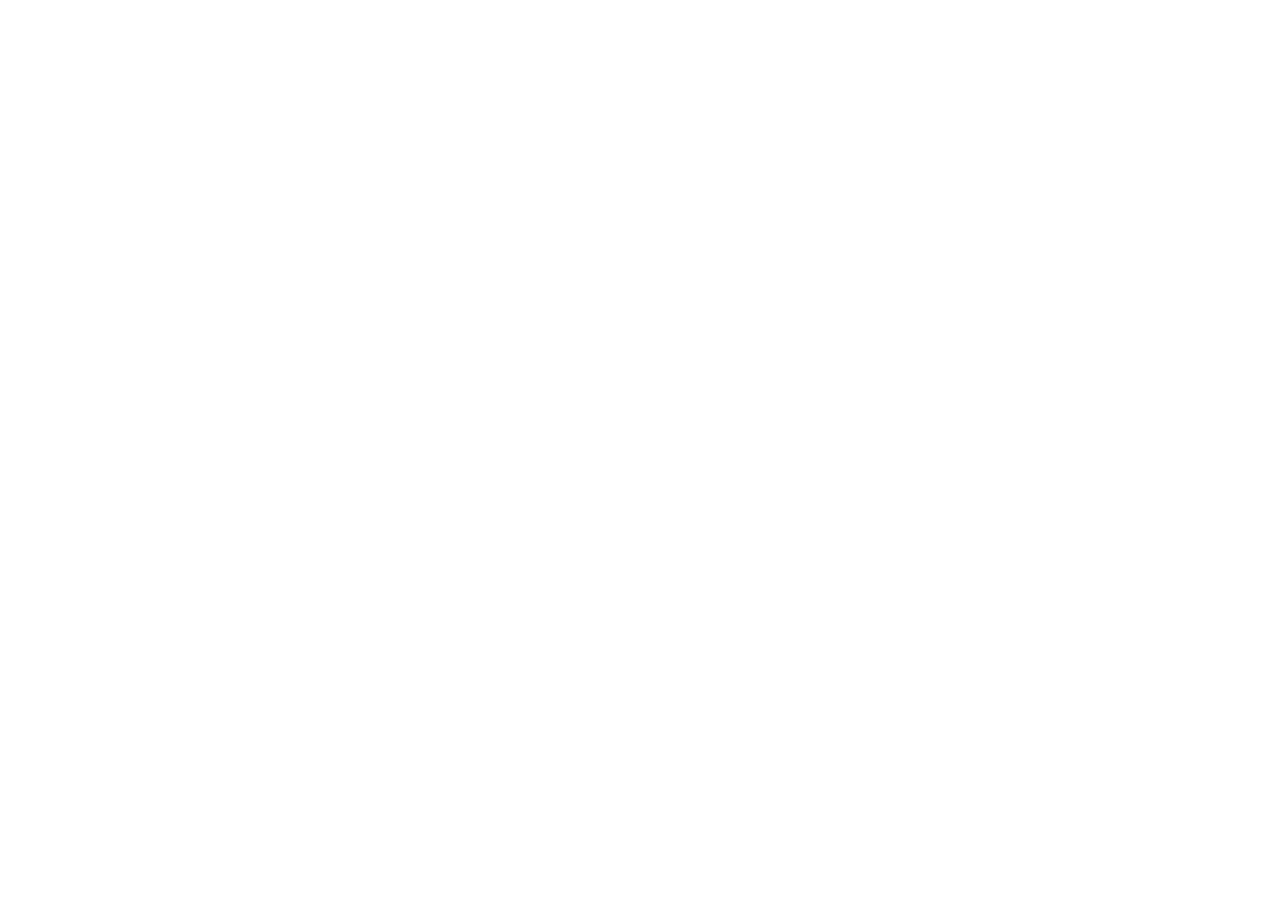
==== commit 40f4f6a9: "Update site - 2026-03-07T04:56:38.175Z" ====
--- a/index.html
+++ b/index.html
@@ -3,801 +3,19 @@
 <head>
   <meta charset="UTF-8">
   <meta name="viewport" content="width=device-width, initial-scale=1.0">
-  <meta name="description" content="Go to https://dallasbrethrenassembly.org/ and browse the entire live website. Identify all pages, sections, menus, submenus, forms, ministries, service detai...">
-  <meta name="keywords" content="">
+  <meta name="description" content="Gathering in Faith, Growing in Grace, Serving with Love.">
   <meta property="og:title" content="Dallas Brethren Assembly">
-  <meta property="og:description" content="Go to https://dallasbrethrenassembly.org/ and browse the entire live website. Identify all pages, sections, menus, submenus, forms, ministries, service detai...">
+  <meta property="og:description" content="Gathering in Faith, Growing in Grace, Serving with Love.">
   <meta property="og:type" content="website">
+  <meta property="og:image" content="https://foemfjmfrulilubshnwn.supabase.co/storage/v1/object/public/site-images/11531f8e-9bf2-4f89-ad06-e6a543ef3694/church.webp">
+  <link rel="icon" href="https://foemfjmfrulilubshnwn.supabase.co/storage/v1/object/public/site-images/8d899164-196e-4bcc-8b6f-7a5b62b61fc8/dba_logo31.png">
   <title>Dallas Brethren Assembly</title>
-  <link href="https://fonts.googleapis.com/css2?family=Open+Sans:wght@400;500;600;700&display=swap" rel="stylesheet">
-  <style>
-    :root {
-      --color-primary: #0F172A;
-      --color-secondary: #64748B;
-      --color-accent: #F8FAFC;
-      --color-background: #FFFFFF;
-      --color-text: #64748B;
-      --color-muted: #F8FAFC;
-      --border-radius: 8px;
-      --font-heading: Georgia, serif;
-      --font-body: Open Sans, sans-serif;
-    }
-    
-    * { margin: 0; padding: 0; box-sizing: border-box; }
-    
-    body {
-      font-family: var(--font-body);
-      background-color: var(--color-background);
-      color: var(--color-text);
-      line-height: 1.6;
-      font-size: 16px;
-    }
-    
-    h1, h2, h3, h4, h5, h6 {
-      font-family: var(--font-heading);
-      font-weight: 700;
-      line-height: 1.2;
-    }
-    
-    h1 { font-size: 48px; }
-    h2 { font-size: 36px; }
-    h3 { font-size: 24px; }
-    h4 { font-size: 20px; }
-    
-    .btn-primary {
-      display: inline-block;
-      background: var(--color-primary);
-      color: white;
-      padding: 12px 32px;
-      border-radius: var(--border-radius);
-      text-decoration: none;
-      font-weight: 600;
-      transition: all 0.3s ease;
-    }
-    
-    .btn-primary:hover {
-      opacity: 0.9;
-      transform: translateY(-2px);
-    }
-    
-    .btn-secondary {
-      display: inline-block;
-      background: transparent;
-      color: var(--color-primary);
-      padding: 12px 32px;
-      border-radius: var(--border-radius);
-      border: 2px solid var(--color-primary);
-      text-decoration: none;
-      font-weight: 600;
-      transition: all 0.3s ease;
-    }
-    
-    .container {
-      max-width: 1200px;
-      margin: 0 auto;
-      padding: 0 24px;
-    }
-    
-    .section {
-      padding: 80px 0;
-    }
-    
-    .section-alt {
-      background: var(--color-muted);
-    }
-    
-    .text-center { text-align: center; }
-    
-    .grid { display: grid; gap: 24px; }
-    .grid-2 { grid-template-columns: repeat(auto-fit, minmax(300px, 1fr)); }
-    .grid-3 { grid-template-columns: repeat(auto-fit, minmax(280px, 1fr)); }
-    .grid-4 { grid-template-columns: repeat(auto-fit, minmax(240px, 1fr)); }
-    
-    .card {
-      background: white;
-      border-radius: var(--border-radius);
-      padding: 24px;
-      box-shadow: 0 4px 6px -1px rgba(0,0,0,0.1);
-      transition: all 0.3s ease;
-    }
-    
-    .card:hover {
-      transform: translateY(-4px);
-      box-shadow: 0 10px 25px -5px rgba(0,0,0,0.15);
-    }
-    
-    .team-card {
-      text-align: center;
-    }
-    
-    .team-card img {
-      width: 120px;
-      height: 120px;
-      border-radius: 50%;
-      object-fit: cover;
-      margin: 0 auto 16px;
-      border: 4px solid var(--color-primary);
-    }
-    
-    .feature-icon {
-      width: 48px;
-      height: 48px;
-      background: var(--color-primary);
-      color: white;
-      border-radius: var(--border-radius);
-      display: flex;
-      align-items: center;
-      justify-content: center;
-      margin-bottom: 16px;
-      font-size: 24px;
-    }
-    
-    .gallery-grid {
-      display: grid;
-      grid-template-columns: repeat(auto-fit, minmax(200px, 1fr));
-      gap: 16px;
-    }
-    
-    .gallery-item img {
-      width: 100%;
-      height: 200px;
-      object-fit: cover;
-      border-radius: var(--border-radius);
-      transition: transform 0.3s ease;
-    }
-    
-    .gallery-item:hover img {
-      transform: scale(1.05);
-    }
-    
-    .testimonial-card {
-      position: relative;
-      padding-top: 40px;
-    }
-    
-    .testimonial-card::before {
-      content: '"';
-      position: absolute;
-      top: 0;
-      left: 24px;
-      font-size: 80px;
-      color: var(--color-primary);
-      opacity: 0.2;
-      line-height: 1;
-    }
-    
-    .hero {
-      min-height: 80vh;
-      display: flex;
-      align-items: center;
-      position: relative;
-      background-size: cover;
-      background-position: center;
-    }
-    
-    .hero-overlay {
-      position: absolute;
-      inset: 0;
-      background: linear-gradient(to right, rgba(0,0,0,0.7), rgba(0,0,0,0.3));
-    }
-    
-    .hero-content {
-      position: relative;
-      z-index: 10;
-      color: white;
-    }
-    
-    .hero h1 {
-      font-size: clamp(2.5rem, 5vw, 4rem);
-      margin-bottom: 24px;
-    }
-    
-    .hero p {
-      font-size: 1.25rem;
-      opacity: 0.9;
-      margin-bottom: 32px;
-      max-width: 600px;
-    }
-    
-    .cta-section {
-      background: linear-gradient(135deg, var(--color-primary), var(--color-secondary));
-      color: white;
-      text-align: center;
-    }
-    
-    .cta-section h2 {
-      color: white;
-      margin-bottom: 16px;
-    }
-    
-    .cta-section .btn-primary {
-      background: white;
-      color: var(--color-primary);
-    }
-    
-    .pricing-card {
-      text-align: center;
-    }
-    
-    .pricing-card.featured {
-      border: 2px solid var(--color-primary);
-      transform: scale(1.05);
-    }
-    
-    .price {
-      font-size: 3rem;
-      font-weight: 700;
-      color: var(--color-primary);
-    }
-    
-    .price-period {
-      font-size: 1rem;
-      opacity: 0.7;
-    }
-    
-    .columns-section {
-      display: grid;
-      gap: 40px;
-      align-items: center;
-    }
-    
-    .columns-section.cols-2 {
-      grid-template-columns: repeat(2, 1fr);
-    }
-    
-    .columns-section img {
-      width: 100%;
-      border-radius: var(--border-radius);
-    }
-    
-    html { scroll-behavior: smooth; }
-
-    /* Scroll reveal animations */
-    .reveal {
-      opacity: 0;
-      transform: translateY(40px);
-      transition: opacity 0.9s cubic-bezier(0.16, 1, 0.3, 1), transform 0.9s cubic-bezier(0.16, 1, 0.3, 1);
-    }
-    .reveal.visible {
-      opacity: 1;
-      transform: translateY(0);
-    }
-    .reveal .card {
-      opacity: 0;
-      transform: translateY(25px) scale(0.97);
-    }
-    .reveal.visible .card {
-      opacity: 1;
-      transform: translateY(0) scale(1);
-    }
-
-    /* Hero slider */
-    .hero-slider {
-      position: relative;
-      min-height: 80vh;
-      overflow: hidden;
-    }
-    .hero-slide {
-      position: absolute;
-      inset: 0;
-      opacity: 0;
-      transition: opacity 1.2s ease;
-      display: flex;
-      align-items: center;
-      background-size: cover;
-      background-position: center;
-    }
-    .hero-slide.active {
-      opacity: 1;
-      z-index: 1;
-    }
-    .hero-slide .hero-content {
-      opacity: 0;
-      transform: translateY(30px);
-      transition: opacity 0.8s cubic-bezier(0.16, 1, 0.3, 1) 0.3s, transform 0.8s cubic-bezier(0.16, 1, 0.3, 1) 0.3s;
-    }
-    .hero-slide.active .hero-content {
-      opacity: 1;
-      transform: translateY(0);
-    }
-    .hero-dots {
-      position: absolute;
-      bottom: 32px;
-      left: 50%;
-      transform: translateX(-50%);
-      z-index: 20;
-      display: flex;
-      gap: 10px;
-    }
-    .hero-dot {
-      width: 10px;
-      height: 10px;
-      border-radius: 50%;
-      background: rgba(255,255,255,0.5);
-      border: none;
-      cursor: pointer;
-      transition: all 0.3s ease;
-      padding: 0;
-    }
-    .hero-dot.active {
-      background: white;
-      width: 28px;
-      border-radius: 5px;
-    }
-
-    .btn-primary:hover {
-      transform: translateY(-3px) scale(1.02);
-      box-shadow: 0 10px 30px rgba(0,0,0,0.25);
-    }
-    .btn-secondary:hover {
-      transform: translateY(-3px) scale(1.02);
-      box-shadow: 0 10px 30px rgba(0,0,0,0.15);
-      background: rgba(255,255,255,0.1);
-    }
-    header a { transition: color 0.3s ease, transform 0.2s ease; }
-    header a:hover { opacity: 0.8; }
-
-    .mobile-menu-btn {
-      display: none;
-      background: none;
-      border: none;
-      font-size: 1.75rem;
-      cursor: pointer;
-      color: var(--color-text);
-      padding: 4px 8px;
-      line-height: 1;
-    }
-
-    @media (max-width: 768px) {
-      .hero h1 { font-size: 2rem; }
-      .section { padding: 60px 0; }
-      .grid-2, .grid-3, .grid-4 { grid-template-columns: 1fr; }
-      .columns-section.cols-2 { grid-template-columns: 1fr; }
-      .mobile-menu-btn { display: block; }
-      nav {
-        display: none;
-        position: absolute;
-        top: 100%;
-        left: 0;
-        right: 0;
-        background: white;
-        flex-direction: column;
-        padding: 16px 24px;
-        gap: 16px;
-        box-shadow: 0 8px 25px rgba(0,0,0,0.1);
-        border-top: 1px solid #eee;
-      }
-      nav.nav-open {
-        display: flex;
-      }
-    }
-  </style>
+  <link rel="preconnect" href="https://fonts.googleapis.com">
+  <link rel="preconnect" href="https://fonts.gstatic.com" crossorigin>
+  <link href="https://fonts.googleapis.com/css2?family=Open+Sans:wght@400;500;600;700&family=Oswald:wght@400;500;600;700&display=swap" rel="stylesheet">
 </head>
 <body>
-  
-  <header style="position: sticky; top: 0; background: white; border-bottom: 1px solid #eee; z-index: 1000;">
-    <div class="container" style="display: flex; justify-content: space-between; align-items: center; padding-top: 16px; padding-bottom: 16px;">
-      <a href="/dallas-brethren-assembly/" style="display: flex; align-items: center; gap: 12px; text-decoration: none; color: var(--color-primary);">
-        <img src="https://foemfjmfrulilubshnwn.supabase.co/storage/v1/object/public/site-images/8d899164-196e-4bcc-8b6f-7a5b62b61fc8/dba_logo31.png" alt="Dallas Brethren Assembly" style="height: 40px;">
-        <span style="font-size: 1.25rem; font-weight: 700;">Dallas Brethren Assembly</span>
-      </a>
-      <button class="mobile-menu-btn" onclick="document.querySelector('header nav').classList.toggle('nav-open')" aria-label="Toggle menu">&#9776;</button>
-      <nav style="display: flex; gap: 32px; align-items: center;">
-        <a href="/dallas-brethren-assembly/" style="color: inherit; text-decoration: none; font-weight: 500; transition: color 0.2s; ">Home</a><a href="/dallas-brethren-assembly/about/" style="color: inherit; text-decoration: none; font-weight: 500; transition: color 0.2s; ">About</a><a href="/dallas-brethren-assembly/bible-insights/" style="color: inherit; text-decoration: none; font-weight: 500; transition: color 0.2s; ">Bible Insights</a><a href="/dallas-brethren-assembly/sermon/" style="color: inherit; text-decoration: none; font-weight: 500; transition: color 0.2s; ">Sermons</a><a href="/dallas-brethren-assembly/contact/" style="color: inherit; text-decoration: none; font-weight: 500; transition: color 0.2s; ">Contact</a>
-      </nav>
-    </div>
-  </header>
-
-  <main>
-    <section class="hero-slider" data-autoplay="5000" id="hero">
-            <div class="hero-slide active" data-slide="0" style="background-image: url('https://foemfjmfrulilubshnwn.supabase.co/storage/v1/object/public/site-images/11531f8e-9bf2-4f89-ad06-e6a543ef3694/church.webp'); background-position: 56% 50%;">
-              <div class="hero-overlay" style="background: #000000; opacity: 0.5;"></div>
-              <div class="container hero-content">
-                <h1>Welcome Home to Dallas Brethren Assembly</h1>
-                <p>Gathering in faith, growing in grace, and serving our community with the love of Christ.</p>
-                <div style="display: flex; gap: 16px; flex-wrap: wrap;">
-                  <a href="#contact" class="btn-primary">Join Us This Sunday</a>
-                  <a href="#about" class="btn-secondary" style="color: white; border-color: white;">Learn More About Us</a>
-                </div>
-              </div>
-            </div>
-<div class="hero-slide " data-slide="1" style="background-image: url('https://foemfjmfrulilubshnwn.supabase.co/storage/v1/object/public/site-images/11531f8e-9bf2-4f89-ad06-e6a543ef3694/church.webp'); background-position: 71% 38%;">
-              <div class="hero-overlay" style="background: #000000; opacity: 0.5;"></div>
-              <div class="container hero-content">
-                <h1>Welcome Home to Dallas Brethren Assembly</h1>
-                <p>Gathering in faith, growing in grace, and serving our community with the love of Christ.</p>
-                <div style="display: flex; gap: 16px; flex-wrap: wrap;">
-                  
-                  
-                </div>
-              </div>
-            </div>
-<div class="hero-slide " data-slide="2" style="background-image: url('https://foemfjmfrulilubshnwn.supabase.co/storage/v1/object/public/site-images/11531f8e-9bf2-4f89-ad06-e6a543ef3694/slide3.webp'); background-position: 36% 43%;">
-              <div class="hero-overlay" style="background: #000000; opacity: 0.5;"></div>
-              <div class="container hero-content">
-                <h1>Welcome Home to Dallas Brethren Assembly</h1>
-                <p>Gathering in faith, growing in grace, and serving our community with the love of Christ.</p>
-                <div style="display: flex; gap: 16px; flex-wrap: wrap;">
-                  
-                  
-                </div>
-              </div>
-            </div>
-            <div class="hero-dots">
-            <button class="hero-dot active" data-dot="0" aria-label="Go to slide 1"></button><button class="hero-dot " data-dot="1" aria-label="Go to slide 2"></button><button class="hero-dot " data-dot="2" aria-label="Go to slide 3"></button>
-          </div>
-          </section>
-        <section id="home-overview" class="section section-alt">
-          <div class="container">
-            <div class="grid grid-2" style="align-items: center;">
-              <div>
-                <h2 style="font-size: 2.5rem; margin-bottom: 24px;">Welcome to Dallas Brethren Assembly</h2>
-                <div style="font-size: 1.1rem; opacity: 0.8; margin-bottom: 16px;">Hello, Warm greetings to you in the name of our Lord and Savior Jesus Christ. We are so glad that you are here.Our goal is to follow the pattern of the early New Testament church as recorded in the Bible. We have the observance of the Lord’s Supper instituted by the Lord, Sunday school, and word ministry every week. We as a local church stand for the edification of the believers, and gospel proclamation.You are invited to visit us and consider becoming a member here where you can grow spiritually. No matter what, remember this truth -God loves you and He has a wonderful and beautiful plan for your life. DBA is a church that wants to communicate God’s loving plan & purpose for your life.</div>
-                
-              </div>
-              <div><img src="https://foemfjmfrulilubshnwn.supabase.co/storage/v1/object/public/site-images/11531f8e-9bf2-4f89-ad06-e6a543ef3694/outreach.webp" alt="Welcome to Dallas Brethren Assembly" style="width: 100%; border-radius: 12px;"></div>
-            </div>
-          </div>
-        </section>
-      
-
-        <section id="weekly-worship" class="section">
-          <div class="container">
-            <div class="text-center" style="margin-bottom: 48px;">
-              <h2 style="font-size: 2.5rem; margin-bottom: 16px;">Join Us for Worship This Week</h2>
-              <p style="font-size: 1.1rem; opacity: 0.7; max-width: 600px; margin: 0 auto;">We gather weekly to celebrate the Lord's Supper, engage in fervent prayer, and delve into the timeless truths of God's Word. Our services are designed to enrich your spiritual life and provide a refreshing encounter with God. We look forward to welcoming you and sharing in the joy of Christ together.</p>
-            </div>
-            <div class="grid grid-3">
-              
-                <div class="card">
-                  <div class="feature-icon">🗓️</div>
-                  <img src="https://images.unsplash.com/photo-1497366811353-6870744d04b2?w=600&q=80" alt="" style="width: 100%; height: 160px; object-fit: cover; border-radius: 8px; margin-bottom: 16px;">
-                  <h3 style="font-size: 1.25rem; margin-bottom: 12px;">Sunday Morning Worship</h3>
-                  <p style="opacity: 0.7;">Our main gathering includes a time of worship, communion, and a message from the Bible. All are welcome to participate.</p>
-                </div>
-              
-                <div class="card">
-                  <div class="feature-icon">⏰</div>
-                  <img src="https://images.unsplash.com/photo-1552581234-26160f608093?w=600&q=80" alt="" style="width: 100%; height: 160px; object-fit: cover; border-radius: 8px; margin-bottom: 16px;">
-                  <h3 style="font-size: 1.25rem; margin-bottom: 12px;">Time:</h3>
-                  <p style="opacity: 0.7;"><ul><li><b>Sunday Bible School 9:30 AM – 9:55 AM </b></li><li><b>Worship &amp; Lord’s Supper 10:00 AM – 10:45 AM</b></li><li><b>Singing 11.05 AM – 11:15 AM</b></li><li><b>Word Ministry 11.15 AM – 11.40 PM</b></li></ul></p>
-                </div>
-              
-                <div class="card">
-                  <div class="feature-icon">📍</div>
-                  <img src="https://images.unsplash.com/photo-1517245386807-bb43f82c33c4?w=600&q=80" alt="" style="width: 100%; height: 160px; object-fit: cover; border-radius: 8px; margin-bottom: 16px;">
-                  <h3 style="font-size: 1.25rem; margin-bottom: 12px;">Location:</h3>
-                  <p style="opacity: 0.7;"> 2011 Parkside Ave,Irving, TX. 75061</p>
-                </div>
-              
-            </div>
-          </div>
-        </section>
-      
-
-        <section id="featured-ministries" class="section">
-          <div class="container">
-            <div class="text-center" style="margin-bottom: 48px;">
-              <h2 style="font-size: 2.5rem; margin-bottom: 16px;">Growing Together in Faith</h2>
-              <p style="font-size: 1.1rem; opacity: 0.7; max-width: 600px; margin: 0 auto;">Beyond our Sunday services, Dallas Brethren Assembly offers various ministries designed to nurture faith at every stage of life. From engaging children's programs to insightful adult Bible studies, there's a place for everyone to belong and grow.</p>
-            </div>
-            <div class="grid grid-3">
-              
-                <div class="card">
-                  <div class="feature-icon">👧</div>
-                  <img src="https://images.unsplash.com/photo-1557804506-669a67965ba0?w=600&q=80" alt="" style="width: 100%; height: 160px; object-fit: cover; border-radius: 8px; margin-bottom: 16px;">
-                  <h3 style="font-size: 1.25rem; margin-bottom: 12px;">Children's Ministry</h3>
-                  <p style="opacity: 0.7;">Teaching our youngest members about God's love through engaging lessons and activities.</p>
-                </div>
-              
-                <div class="card">
-                  <div class="feature-icon">📚</div>
-                  <img src="https://images.unsplash.com/photo-1497366811353-6870744d04b2?w=600&q=80" alt="" style="width: 100%; height: 160px; object-fit: cover; border-radius: 8px; margin-bottom: 16px;">
-                  <h3 style="font-size: 1.25rem; margin-bottom: 12px;">Adult Bible Studies</h3>
-                  <p style="opacity: 0.7;">Deepening our understanding of scripture through regular, interactive study groups.</p>
-                </div>
-              
-                <div class="card">
-                  <div class="feature-icon">🤝</div>
-                  <img src="https://images.unsplash.com/photo-1552581234-26160f608093?w=600&q=80" alt="" style="width: 100%; height: 160px; object-fit: cover; border-radius: 8px; margin-bottom: 16px;">
-                  <h3 style="font-size: 1.25rem; margin-bottom: 12px;">Community Outreach</h3>
-                  <p style="opacity: 0.7;">Serving our neighbors and sharing the Gospel through local initiatives and partnerships.</p>
-                </div>
-              
-            </div>
-          </div>
-        </section>
-      
-
-        <section id="home-cta" class="section cta-section">
-          <div class="container text-center">
-            <h2 style="font-size: 2.5rem; margin-bottom: 16px;">Experience the Warmth of Our Community</h2>
-            <p style="font-size: 1.1rem; opacity: 0.9; margin-bottom: 32px; max-width: 600px; margin-left: auto; margin-right: auto;">We invite you to join us and discover a place where faith grows and lives are transformed. We can't wait to meet you!</p>
-            <a href="#contact" class="btn-primary">Get Started</a>
-          </div>
-        </section>
-      
-
-        <section id="about-us" class="section section-alt">
-          <div class="container">
-            <div class="grid grid-2" style="align-items: center;">
-              <div>
-                <h2 style="font-size: 2.5rem; margin-bottom: 24px;">Our Journey: A Legacy of Faith and Fellowship</h2>
-                <div style="font-size: 1.1rem; opacity: 0.8; margin-bottom: 16px;">Dallas Brethren Assembly began with a heartfelt desire to establish a community of believers dedicated to the simple, yet profound, principles of New Testament Christianity.  From our humble beginnings in [Year of Founding], we have been steadfast in our commitment to biblical teaching, the fellowship of believers, the breaking of bread, and prayer. Over the decades, we have seen countless lives touched by the grace of God and have been blessed to witness families grow in faith within our walls. Our history is a testament to God's faithfulness and the enduring power of His Word.
-
-We believe in the priesthood of all believers, valuing every member's contribution to the body of Christ. Our gatherings are characterized by a spirit of mutual edification and a focus on Christ as the head of the church. We strive to be a beacon of light in Dallas, sharing the hope of the Gospel through our lives and our words.
-
-Our mission is to glorify God by making disciples who love God, love each other, and love the world. We are called to teach the whole counsel of God, to worship Him in spirit and truth, and to serve our community with compassion and integrity. We envision a church where every individual is equipped to live a life that honors God and makes a lasting impact for His kingdom.</div>
-                
-              </div>
-              <div><img src="https://foemfjmfrulilubshnwn.supabase.co/storage/v1/object/public/site-images/8d899164-196e-4bcc-8b6f-7a5b62b61fc8/church%20(1).webp" alt="Our Journey: A Legacy of Faith and Fellowship" style="width: 100%; border-radius: 12px;"></div>
-            </div>
-          </div>
-        </section>
-      
-
-        <section id="worship-details" class="section">
-          <div class="container">
-            <div class="text-center" style="margin-bottom: 48px;">
-              <h2 style="font-size: 2.5rem; margin-bottom: 16px;">Our Worship Gatherings</h2>
-              <p style="font-size: 1.1rem; opacity: 0.7; max-width: 600px; margin: 0 auto;">Our weekly gatherings are the heartbeat of our community, a time when we come together as one body to worship God and be nourished by His Word. We invite you to experience the warmth of our fellowship and the depth of our biblical teaching.</p>
-            </div>
-            <div class="grid grid-3">
-              
-                <div class="card">
-                  <div class="feature-icon">🌅</div>
-                  <img src="https://images.unsplash.com/photo-1497366811353-6870744d04b2?w=600&q=80" alt="" style="width: 100%; height: 160px; object-fit: cover; border-radius: 8px; margin-bottom: 16px;">
-                  <h3 style="font-size: 1.25rem; margin-bottom: 12px;">Sunday Morning Worship</h3>
-                  <p style="opacity: 0.7;">Our primary service begins promptly at 10:00 AM. This gathering includes a time of open worship and prayer, a reflection on the Lord's Supper, and a practical, expository message from the Bible. We conclude around 11:30 AM, followed by a time of fellowship.</p>
-                </div>
-              
-                <div class="card">
-                  <div class="feature-icon">🍞</div>
-                  <img src="https://images.unsplash.com/photo-1552581234-26160f608093?w=600&q=80" alt="" style="width: 100%; height: 160px; object-fit: cover; border-radius: 8px; margin-bottom: 16px;">
-                  <h3 style="font-size: 1.25rem; margin-bottom: 12px;">The Lord's Supper</h3>
-                  <p style="opacity: 0.7;">Central to our worship, the Lord's Supper is observed weekly, reminding us of Christ's sacrifice and resurrection. All who believe in Jesus Christ as their Lord and Savior are welcome to participate.</p>
-                </div>
-              
-                <div class="card">
-                  <div class="feature-icon">📖</div>
-                  <img src="https://images.unsplash.com/photo-1517245386807-bb43f82c33c4?w=600&q=80" alt="" style="width: 100%; height: 160px; object-fit: cover; border-radius: 8px; margin-bottom: 16px;">
-                  <h3 style="font-size: 1.25rem; margin-bottom: 12px;">Bible Teaching Focus</h3>
-                  <p style="opacity: 0.7;">We are committed to the systematic teaching of the Bible, verse by verse and book by book, to provide a deeper understanding of God's truth and its application to our daily lives.</p>
-                </div>
-              
-                <div class="card">
-                  <div class="feature-icon">☕</div>
-                  <img src="https://images.unsplash.com/photo-1557804506-669a67965ba0?w=600&q=80" alt="" style="width: 100%; height: 160px; object-fit: cover; border-radius: 8px; margin-bottom: 16px;">
-                  <h3 style="font-size: 1.25rem; margin-bottom: 12px;">Fellowship</h3>
-                  <p style="opacity: 0.7;">Following our service, we encourage everyone to stay for coffee and light refreshments, providing an excellent opportunity to connect with one another and build lasting relationships.</p>
-                </div>
-              
-                <div class="card">
-                  <div class="feature-icon">📍</div>
-                  <img src="https://images.unsplash.com/photo-1497366811353-6870744d04b2?w=600&q=80" alt="" style="width: 100%; height: 160px; object-fit: cover; border-radius: 8px; margin-bottom: 16px;">
-                  <h3 style="font-size: 1.25rem; margin-bottom: 12px;">Location & Parking</h3>
-                  <p style="opacity: 0.7;">Dallas Brethren Assembly is located at 123 Christian Way, Dallas, TX 75201. We offer ample free parking on-site. Our facility is easily accessible, and we have dedicated spaces for visitors.</p>
-                </div>
-              
-            </div>
-          </div>
-        </section>
-      
-
-        <section id="ministries-overview" class="section">
-          <div class="container">
-            <div class="text-center" style="margin-bottom: 48px;">
-              <h2 style="font-size: 2.5rem; margin-bottom: 16px;">Ministries for Every Age and Stage</h2>
-              <p style="font-size: 1.1rem; opacity: 0.7; max-width: 600px; margin: 0 auto;">At Dallas Brethren Assembly, we believe that spiritual growth is a lifelong journey best pursued in community. Our ministries are designed to support and strengthen individuals and families at every stage of their walk with Christ.</p>
-            </div>
-            <div class="grid grid-3">
-              
-                <div class="card">
-                  <div class="feature-icon">📚</div>
-                  <img src="https://images.unsplash.com/photo-1557804506-669a67965ba0?w=600&q=80" alt="" style="width: 100%; height: 160px; object-fit: cover; border-radius: 8px; margin-bottom: 16px;">
-                  <h3 style="font-size: 1.25rem; margin-bottom: 12px;">Adult Bible Studies & Prayer Groups</h3>
-                  <p style="opacity: 0.7;">Engage in deeper study of God's Word and fervent prayer with fellow believers. Groups meet at various times throughout the week, fostering rich discussion and spiritual encouragement.</p>
-                </div>
-              
-                <div class="card">
-                  <div class="feature-icon">🧒</div>
-                  <img src="https://images.unsplash.com/photo-1497366811353-6870744d04b2?w=600&q=80" alt="" style="width: 100%; height: 160px; object-fit: cover; border-radius: 8px; margin-bottom: 16px;">
-                  <h3 style="font-size: 1.25rem; margin-bottom: 12px;">Children's Ministry (Ages 0-12)</h3>
-                  <p style="opacity: 0.7;">Our dedicated Children's Ministry provides a safe, fun, and educational environment where kids learn about Jesus through age-appropriate lessons, songs, and activities during our Sunday service.</p>
-                </div>
-              
-                <div class="card">
-                  <div class="feature-icon">teenager</div>
-                  <img src="https://images.unsplash.com/photo-1552581234-26160f608093?w=600&q=80" alt="" style="width: 100%; height: 160px; object-fit: cover; border-radius: 8px; margin-bottom: 16px;">
-                  <h3 style="font-size: 1.25rem; margin-bottom: 12px;">Youth Ministry (Ages 13-18)</h3>
-                  <p style="opacity: 0.7;">Our Youth Ministry encourages teenagers to grow in their faith, build strong friendships, and navigate life's challenges with a biblical worldview through regular gatherings, events, and mentorship.</p>
-                </div>
-              
-                <div class="card">
-                  <div class="feature-icon">🌍</div>
-                  <img src="https://images.unsplash.com/photo-1517245386807-bb43f82c33c4?w=600&q=80" alt="" style="width: 100%; height: 160px; object-fit: cover; border-radius: 8px; margin-bottom: 16px;">
-                  <h3 style="font-size: 1.25rem; margin-bottom: 12px;">Community Outreach & Missions</h3>
-                  <p style="opacity: 0.7;">We are passionate about sharing God's love beyond our walls. Join us in various local outreach initiatives and support our global mission efforts to spread the Gospel worldwide.</p>
-                </div>
-              
-                <div class="card">
-                  <div class="feature-icon">🎉</div>
-                  <img src="https://images.unsplash.com/photo-1557804506-669a67965ba0?w=600&q=80" alt="" style="width: 100%; height: 160px; object-fit: cover; border-radius: 8px; margin-bottom: 16px;">
-                  <h3 style="font-size: 1.25rem; margin-bottom: 12px;">Fellowship Events</h3>
-                  <p style="opacity: 0.7;">Throughout the year, we host various social gatherings, potlucks, and special events designed to build community, foster friendships, and create lasting memories.</p>
-                </div>
-              
-            </div>
-          </div>
-        </section>
-      
-
-        <section id="messages-archive" class="section">
-          <div class="container">
-            <div class="text-center" style="margin-bottom: 48px;">
-              <h2 style="font-size: 2.5rem; margin-bottom: 16px;">Messages & Media</h2>
-              
-            </div>
-            <div class="gallery-grid">
-              
-                <div class="gallery-item">
-                  <img src="https://images.unsplash.com/photo-1497366216548-37526070297c?w=600&q=80" alt="">
-                </div>
-              
-                <div class="gallery-item">
-                  <img src="https://images.unsplash.com/photo-1504384308090-c894fdcc538d?w=600&q=80" alt="">
-                </div>
-              
-            </div>
-          </div>
-        </section>
-      
-
-        <section id="events-calendar" class="section section-alt">
-          <div class="container">
-            <h2 style="font-size: 2.5rem; margin-bottom: 24px; text-align: center;">Upcoming Events</h2>
-            <div style="max-width: 800px; margin: 0 auto;">Our calendar is filled with opportunities for fellowship, spiritual growth, and service. Mark your calendars and join us for these special gatherings!</div>
-            
-          </div>
-        </section>
-      
-
-        <section id="contact-us" class="section section-alt">
-          <div class="container">
-            <div class="grid grid-2" style="gap: 60px;">
-              <div>
-                <h2 style="font-size: 2.5rem; margin-bottom: 24px;">Connect With Us</h2>
-                <p style="opacity: 0.7; margin-bottom: 32px;"></p>
-                
-                
-                
-              </div>
-              <div>
-                <form class="card" style="display: flex; flex-direction: column; gap: 16px;">
-                  <input type="text" placeholder="Your Name" style="padding: 12px 16px; border: 1px solid #ddd; border-radius: 8px; font-size: 1rem;">
-                  <input type="email" placeholder="Your Email" style="padding: 12px 16px; border: 1px solid #ddd; border-radius: 8px; font-size: 1rem;">
-                  <textarea placeholder="Your Message" rows="4" style="padding: 12px 16px; border: 1px solid #ddd; border-radius: 8px; font-size: 1rem; resize: vertical;"></textarea>
-                  <button type="submit" class="btn-primary">Send Message</button>
-                </form>
-              </div>
-            </div>
-          </div>
-        </section>
-      
-
-        <section id="new-visitor-info" class="section cta-section">
-          <div class="container text-center">
-            <h2 style="font-size: 2.5rem; margin-bottom: 16px;">A Special Welcome for Our Guests</h2>
-            <p style="font-size: 1.1rem; opacity: 0.9; margin-bottom: 32px; max-width: 600px; margin-left: auto; margin-right: auto;">We understand that visiting a new church can sometimes feel a little overwhelming. Our desire is for you to feel comfortable and welcomed from the moment you arrive. Expect a warm greeting, a friendly atmosphere, and a service focused on the worship of God and the teaching of His Word. There's no dress code, just come as you are. We have age-appropriate ministries for children during the service, and our ushers are always available to answer any questions you may have. We can't wait to meet you!<img src="https://foemfjmfrulilubshnwn.supabase.co/storage/v1/object/public/site-images/8d899164-196e-4bcc-8b6f-7a5b62b61fc8/IMG_8416.webp"></p>
-            <a href="#contact" class="btn-primary">Get Started</a>
-          </div>
-        </section>
-      
-
-        <section id="give-online" class="section">
-          <div class="container">
-            <div class="text-center" style="margin-bottom: 48px;">
-              <h2 style="font-size: 2.5rem; margin-bottom: 16px;">Give Online</h2>
-              
-            </div>
-            <div class="grid grid-3">
-              
-            </div>
-          </div>
-        </section>
-      
-  </main>
-
-  
-  <footer style="background: #1f2937; color: white; padding: 60px 0;">
-    <div class="container">
-      <div class="grid grid-4" style="margin-bottom: 40px;">
-        <div>
-          <h3 style="font-size: 1.25rem; margin-bottom: 16px; color: white;">Dallas Brethren Assembly</h3>
-          <p style="opacity: 0.7; font-size: 0.9rem;">Gathering in Faith, Growing in Grace, Serving with Love.</p>
-        </div>
-        
-      </div>
-      <div style="border-top: 1px solid rgba(255,255,255,0.1); padding-top: 24px; text-align: center; opacity: 0.7; font-size: 0.9rem;">
-        <p>&copy; 2026 Dallas Brethren Assembly. All rights reserved.</p>
-        <p>© 2024 Dallas Brethren Assembly. All Rights Reserved.</p>
-      </div>
-    </div>
-  </footer>
-  
-<script>
-document.querySelectorAll('.dropdown-wrapper').forEach(function(wrapper) {
-  wrapper.addEventListener('mouseenter', function() {
-    this.querySelector('.dropdown-menu').style.display = 'block';
-  });
-  wrapper.addEventListener('mouseleave', function() {
-    this.querySelector('.dropdown-menu').style.display = 'none';
-  });
-});
-</script>
-<script>
-// Hero slider
-(function(){
-  var slider = document.querySelector('.hero-slider');
-  if (!slider) return;
-  var slides = slider.querySelectorAll('.hero-slide');
-  var dots = slider.querySelectorAll('.hero-dot');
-  if (slides.length <= 1) return;
-  var current = 0;
-  var speed = parseInt(slider.getAttribute('data-autoplay')) || 5000;
-  var paused = false;
-
-  function goTo(idx) {
-    slides[current].classList.remove('active');
-    if (dots[current]) dots[current].classList.remove('active');
-    current = idx % slides.length;
-    // Re-trigger text entrance animation
-    var content = slides[current].querySelector('.hero-content');
-    if (content) { content.style.transition = 'none'; content.style.opacity = '0'; content.style.transform = 'translateY(30px)'; }
-    slides[current].classList.add('active');
-    if (dots[current]) dots[current].classList.add('active');
-    if (content) { setTimeout(function(){ content.style.transition = ''; content.style.opacity = ''; content.style.transform = ''; }, 50); }
-  }
-
-  // Parallax effect on hero
-  window.addEventListener('scroll', function(){
-    var scrollY = window.pageYOffset;
-    slides.forEach(function(s){ s.style.backgroundPositionY = 'calc(50% + ' + (scrollY * 0.3) + 'px)'; });
-  }, { passive: true });
-
-  var timer = setInterval(function(){ if (!paused) goTo(current + 1); }, speed);
-
-  dots.forEach(function(dot, i) {
-    dot.addEventListener('click', function(){ goTo(i); clearInterval(timer); timer = setInterval(function(){ if (!paused) goTo(current + 1); }, speed); });
-  });
-
-  slider.addEventListener('mouseenter', function(){ paused = true; });
-  slider.addEventListener('mouseleave', function(){ paused = false; });
-})();
-
-// Scroll reveal
-(function(){
-  var sections = document.querySelectorAll('.section, .section-alt');
-  sections.forEach(function(s){ s.classList.add('reveal'); });
-
-  var observer = new IntersectionObserver(function(entries){
-    entries.forEach(function(entry){
-      if (entry.isIntersecting) {
-        entry.target.classList.add('visible');
-        // Stagger cards inside
-        var cards = entry.target.querySelectorAll('.card');
-        cards.forEach(function(card, i){
-          card.style.opacity = '0';
-          card.style.transform = 'translateY(20px)';
-          card.style.transition = 'opacity 0.5s ease ' + (i * 100) + 'ms, transform 0.5s ease ' + (i * 100) + 'ms';
-          setTimeout(function(){ card.style.opacity = '1'; card.style.transform = 'translateY(0)'; }, 50);
-        });
-      }
-    });
-  }, { threshold: 0.1 });
-
-  sections.forEach(function(s){ observer.observe(s); });
-})();
-</script>
+  <div id="root"></div>
+  <script type="module" src="/src/main.tsx"></script>
 </body>
 </html>
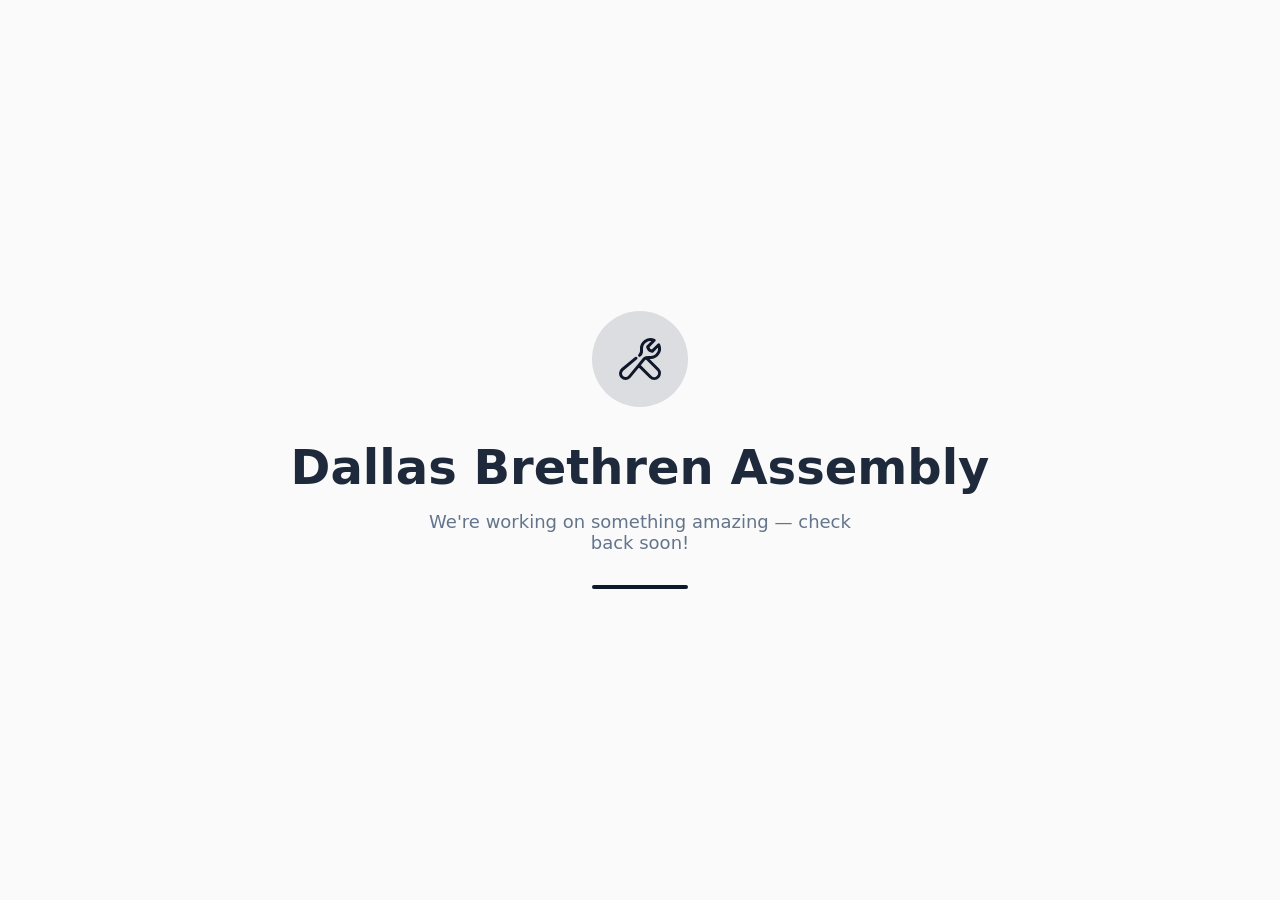
==== commit dad95dac: "Update site - 2026-03-07T18:19:09.563Z" ====
--- a/index.html
+++ b/index.html
@@ -3,19 +3,23 @@
 <head>
   <meta charset="UTF-8">
   <meta name="viewport" content="width=device-width, initial-scale=1.0">
-  <meta name="description" content="Gathering in Faith, Growing in Grace, Serving with Love.">
-  <meta property="og:title" content="Dallas Brethren Assembly">
-  <meta property="og:description" content="Gathering in Faith, Growing in Grace, Serving with Love.">
-  <meta property="og:type" content="website">
-  <meta property="og:image" content="https://foemfjmfrulilubshnwn.supabase.co/storage/v1/object/public/site-images/11531f8e-9bf2-4f89-ad06-e6a543ef3694/church.webp">
-  <link rel="icon" href="https://foemfjmfrulilubshnwn.supabase.co/storage/v1/object/public/site-images/8d899164-196e-4bcc-8b6f-7a5b62b61fc8/dba_logo31.png">
-  <title>Dallas Brethren Assembly</title>
-  <link rel="preconnect" href="https://fonts.googleapis.com">
-  <link rel="preconnect" href="https://fonts.gstatic.com" crossorigin>
-  <link href="https://fonts.googleapis.com/css2?family=Open+Sans:wght@400;500;600;700&family=Oswald:wght@400;500;600;700&display=swap" rel="stylesheet">
+  <title>Dallas Brethren Assembly - Coming Soon</title>
+  <style>
+    *{margin:0;padding:0;box-sizing:border-box}
+    body{min-height:100vh;display:flex;flex-direction:column;align-items:center;justify-content:center;font-family:system-ui,-apple-system,sans-serif;background:#fafafa;color:#1e293b;text-align:center;padding:2rem}
+    .icon-wrap{width:96px;height:96px;border-radius:50%;display:flex;align-items:center;justify-content:center;margin-bottom:2rem;background:#0F172A20}
+    .icon-wrap svg{width:48px;height:48px;stroke:#0F172A}
+    h1{font-size:clamp(1.75rem,5vw,3rem);font-weight:700;margin-bottom:1rem}
+    p{font-size:1.125rem;color:#64748b;max-width:28rem;margin-bottom:2rem}
+    .bar{width:6rem;height:4px;border-radius:4px;background:#0F172A}
+  </style>
 </head>
 <body>
-  <div id="root"></div>
-  <script type="module" src="/src/main.tsx"></script>
+  <div class="icon-wrap">
+    <svg xmlns="http://www.w3.org/2000/svg" fill="none" viewBox="0 0 24 24" stroke-width="1.5" stroke="currentColor"><path stroke-linecap="round" stroke-linejoin="round" d="M11.42 15.17L17.25 21A2.652 2.652 0 0021 17.25l-5.877-5.877M11.42 15.17l2.496-3.03c.317-.384.74-.626 1.208-.766M11.42 15.17l-4.655 5.653a2.548 2.548 0 11-3.586-3.586l6.837-5.63m5.108-.233c.55-.164 1.163-.188 1.743-.14a4.5 4.5 0 004.486-6.336l-3.276 3.277a3.004 3.004 0 01-2.25-2.25l3.276-3.276a4.5 4.5 0 00-6.336 4.486c.091 1.076-.071 2.264-.904 2.95l-.102.085"/></svg>
+  </div>
+  <h1>Dallas Brethren Assembly</h1>
+  <p>We're working on something amazing — check back soon!</p>
+  <div class="bar"></div>
 </body>
 </html>
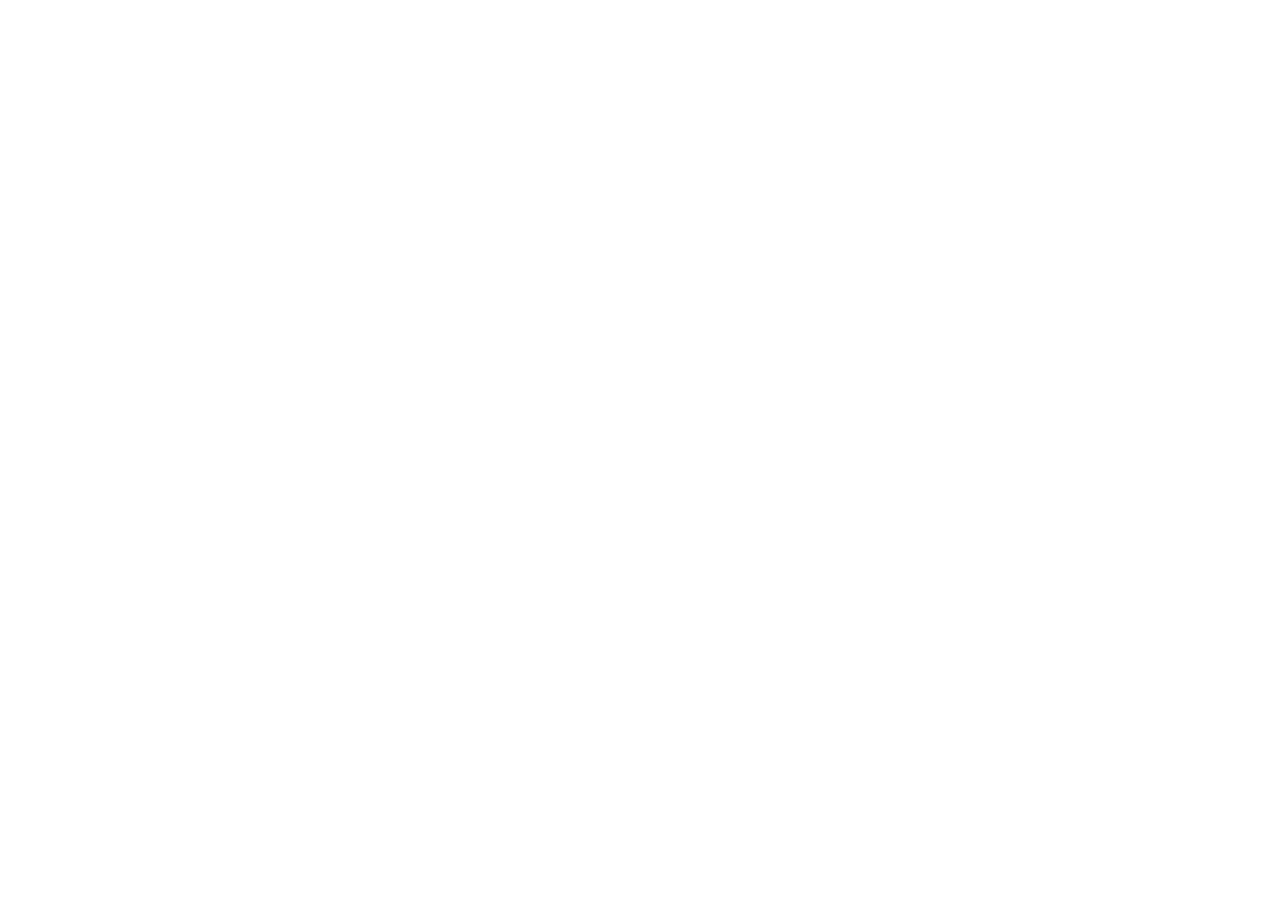
==== commit e35832f6: "Update site - 2026-03-07T18:29:40.781Z" ====
--- a/index.html
+++ b/index.html
@@ -3,23 +3,19 @@
 <head>
   <meta charset="UTF-8">
   <meta name="viewport" content="width=device-width, initial-scale=1.0">
-  <title>Dallas Brethren Assembly - Coming Soon</title>
-  <style>
-    *{margin:0;padding:0;box-sizing:border-box}
-    body{min-height:100vh;display:flex;flex-direction:column;align-items:center;justify-content:center;font-family:system-ui,-apple-system,sans-serif;background:#fafafa;color:#1e293b;text-align:center;padding:2rem}
-    .icon-wrap{width:96px;height:96px;border-radius:50%;display:flex;align-items:center;justify-content:center;margin-bottom:2rem;background:#0F172A20}
-    .icon-wrap svg{width:48px;height:48px;stroke:#0F172A}
-    h1{font-size:clamp(1.75rem,5vw,3rem);font-weight:700;margin-bottom:1rem}
-    p{font-size:1.125rem;color:#64748b;max-width:28rem;margin-bottom:2rem}
-    .bar{width:6rem;height:4px;border-radius:4px;background:#0F172A}
-  </style>
+  <meta name="description" content="Gathering in Faith, Growing in Grace, Serving with Love.">
+  <meta property="og:title" content="Dallas Brethren Assembly">
+  <meta property="og:description" content="Gathering in Faith, Growing in Grace, Serving with Love.">
+  <meta property="og:type" content="website">
+  <meta property="og:image" content="https://foemfjmfrulilubshnwn.supabase.co/storage/v1/object/public/site-images/11531f8e-9bf2-4f89-ad06-e6a543ef3694/church.webp">
+  <link rel="icon" href="https://foemfjmfrulilubshnwn.supabase.co/storage/v1/object/public/site-images/8d899164-196e-4bcc-8b6f-7a5b62b61fc8/dba_logo31.png">
+  <title>Dallas Brethren Assembly</title>
+  <link rel="preconnect" href="https://fonts.googleapis.com">
+  <link rel="preconnect" href="https://fonts.gstatic.com" crossorigin>
+  <link href="https://fonts.googleapis.com/css2?family=Open+Sans:wght@400;500;600;700&family=Oswald:wght@400;500;600;700&display=swap" rel="stylesheet">
 </head>
 <body>
-  <div class="icon-wrap">
-    <svg xmlns="http://www.w3.org/2000/svg" fill="none" viewBox="0 0 24 24" stroke-width="1.5" stroke="currentColor"><path stroke-linecap="round" stroke-linejoin="round" d="M11.42 15.17L17.25 21A2.652 2.652 0 0021 17.25l-5.877-5.877M11.42 15.17l2.496-3.03c.317-.384.74-.626 1.208-.766M11.42 15.17l-4.655 5.653a2.548 2.548 0 11-3.586-3.586l6.837-5.63m5.108-.233c.55-.164 1.163-.188 1.743-.14a4.5 4.5 0 004.486-6.336l-3.276 3.277a3.004 3.004 0 01-2.25-2.25l3.276-3.276a4.5 4.5 0 00-6.336 4.486c.091 1.076-.071 2.264-.904 2.95l-.102.085"/></svg>
-  </div>
-  <h1>Dallas Brethren Assembly</h1>
-  <p>We're working on something amazing — check back soon!</p>
-  <div class="bar"></div>
+  <div id="root"></div>
+  <script type="module" src="/src/main.tsx"></script>
 </body>
 </html>
